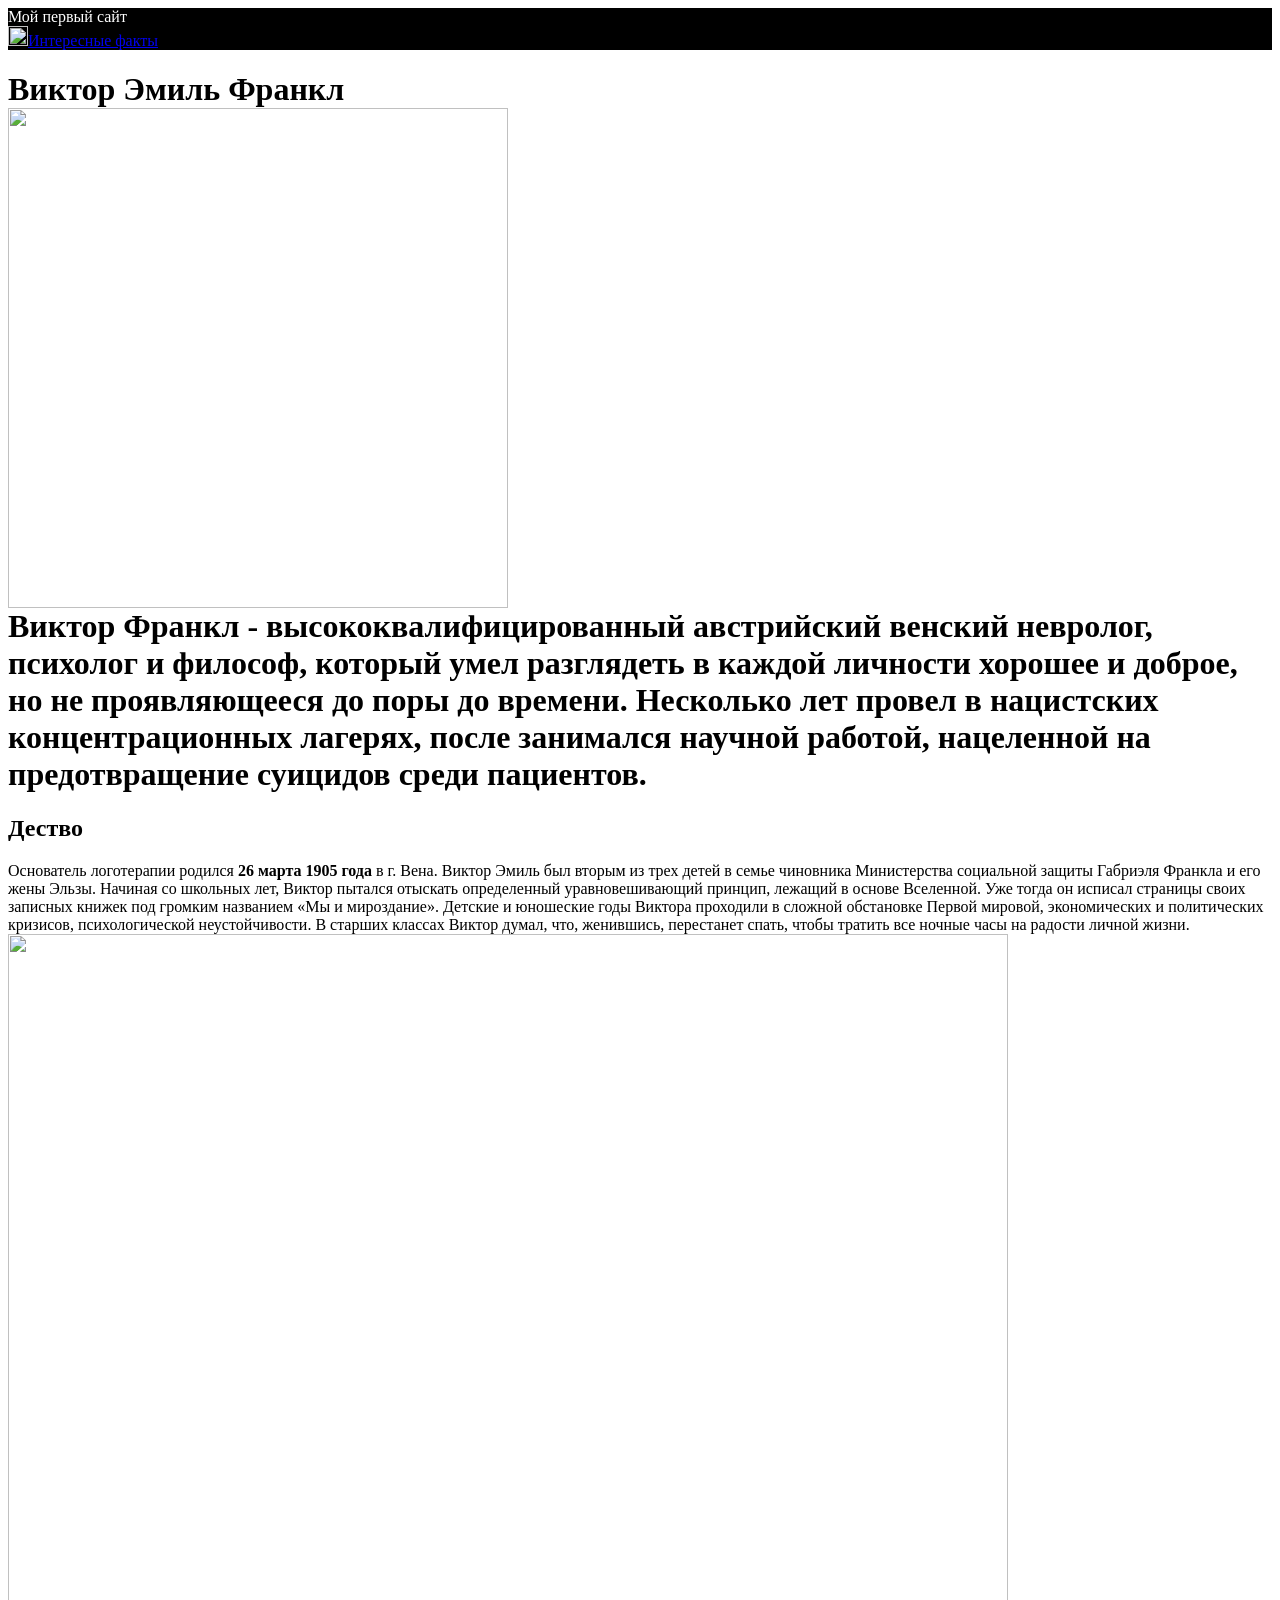
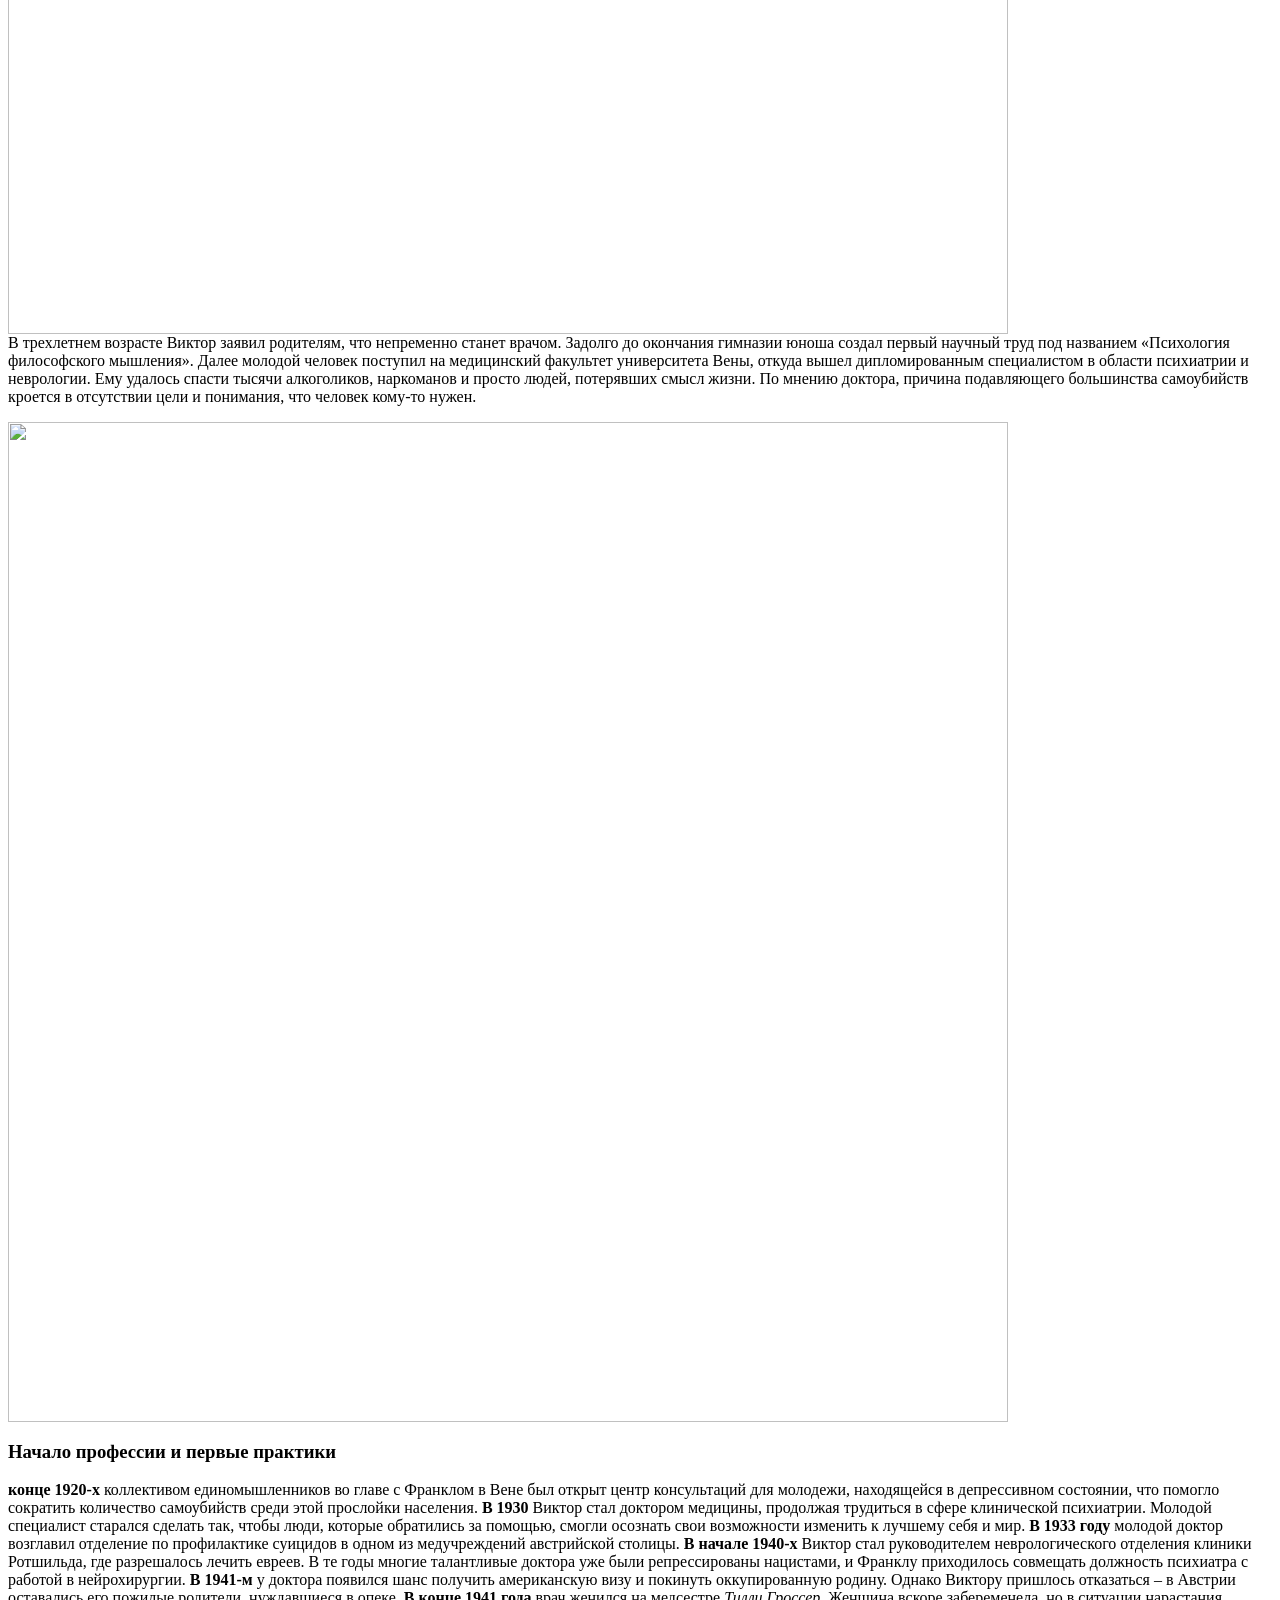
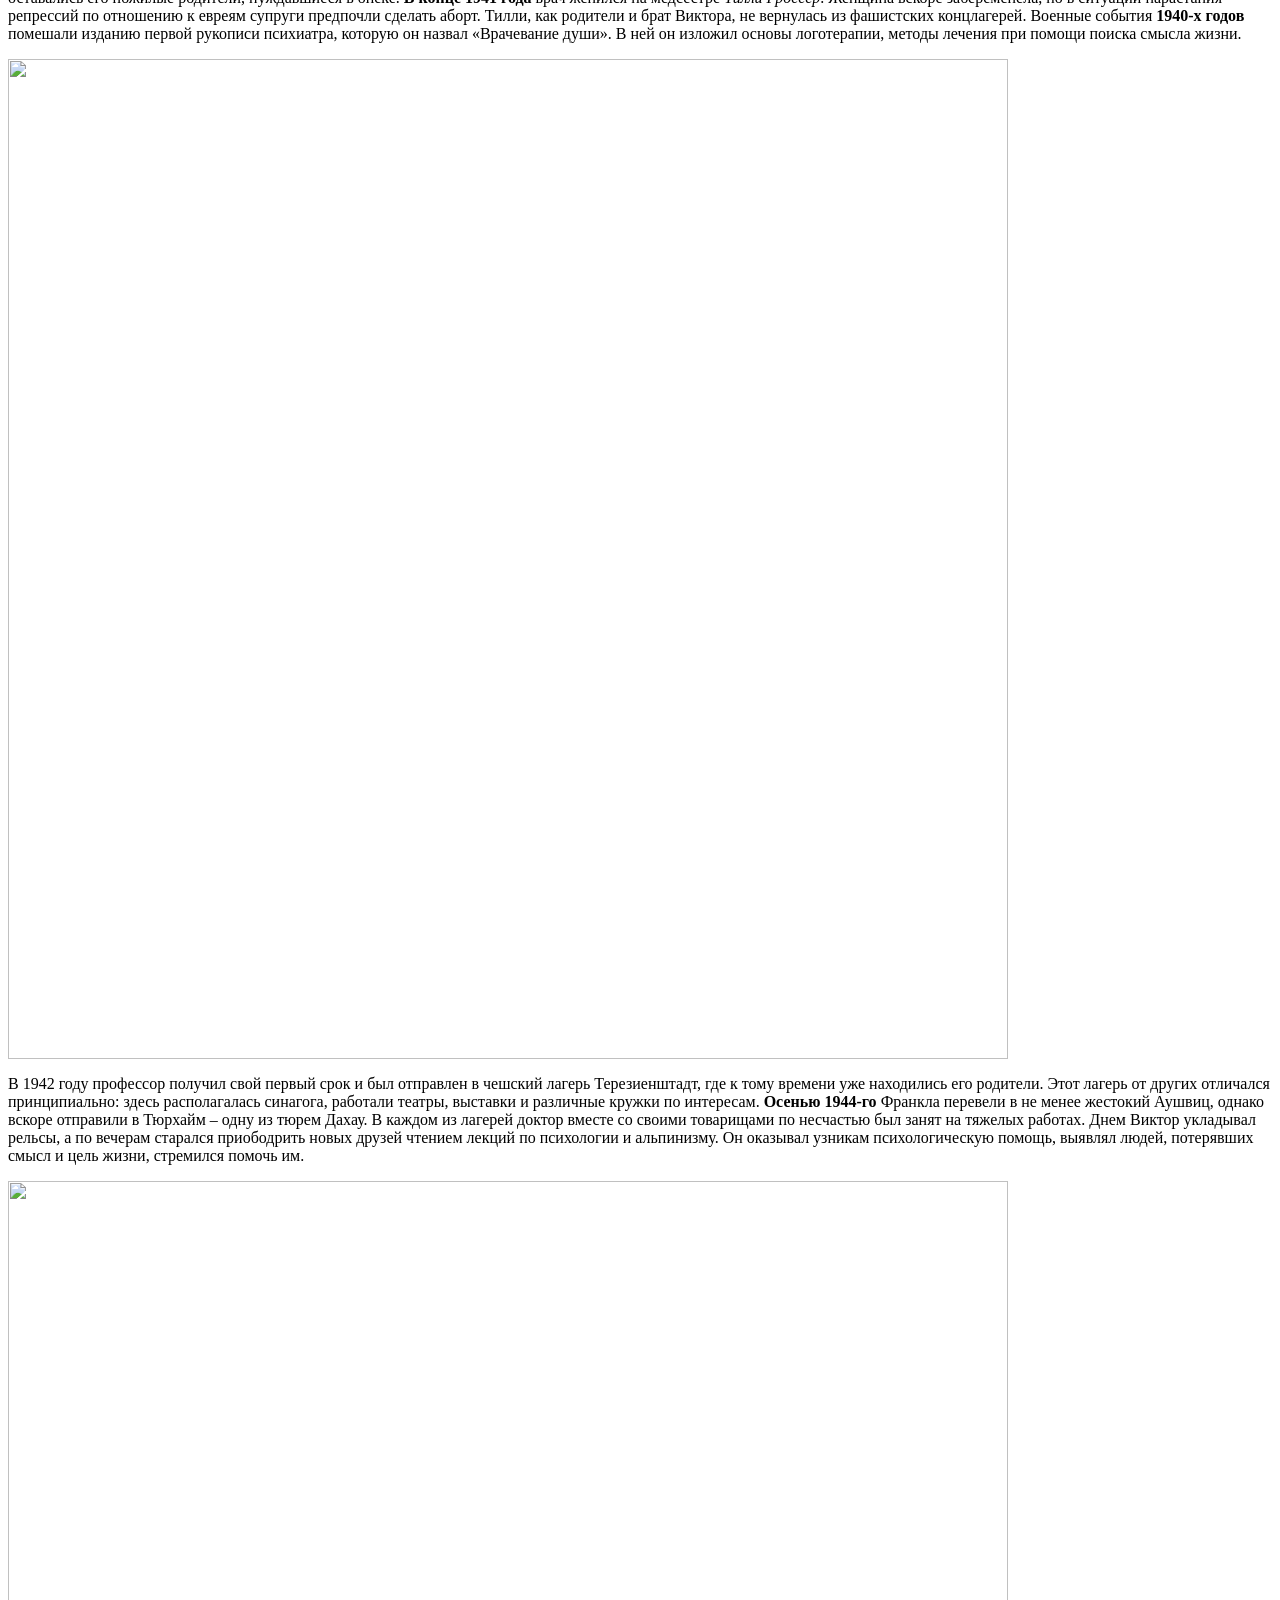
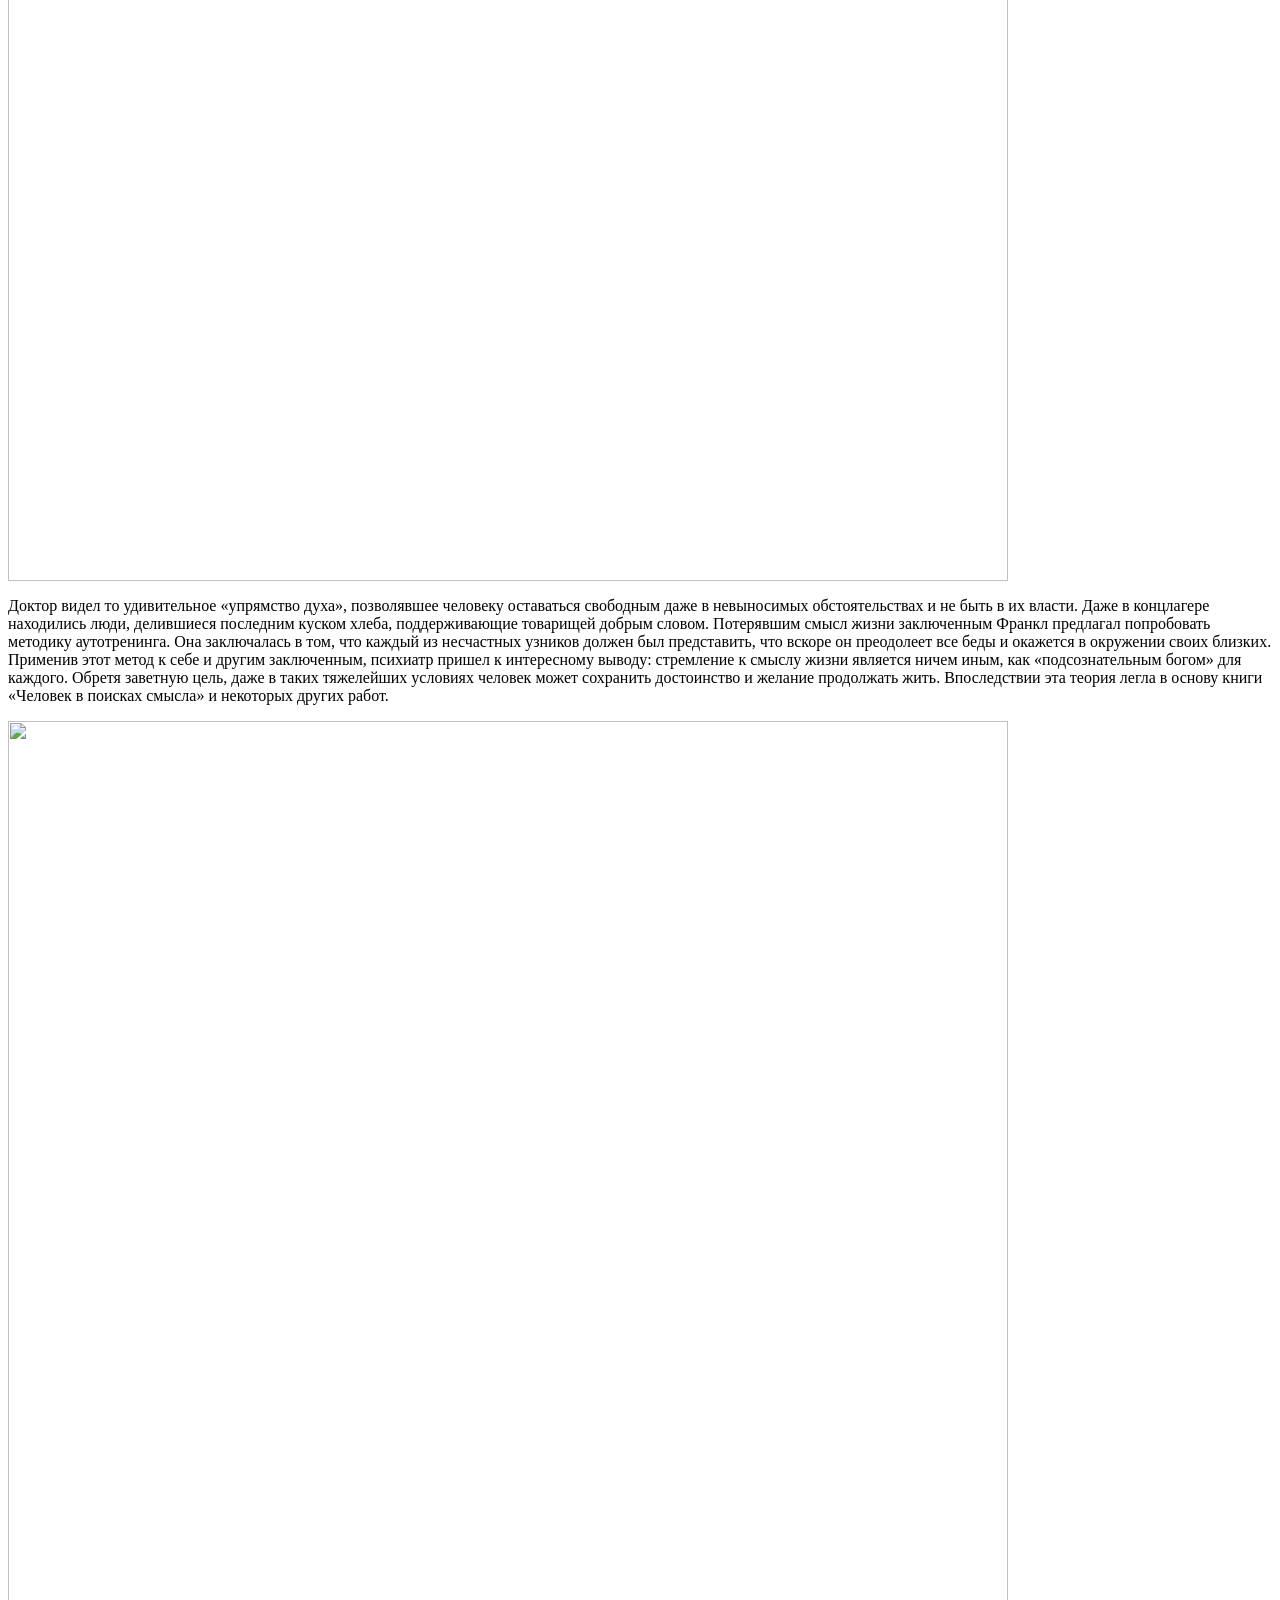
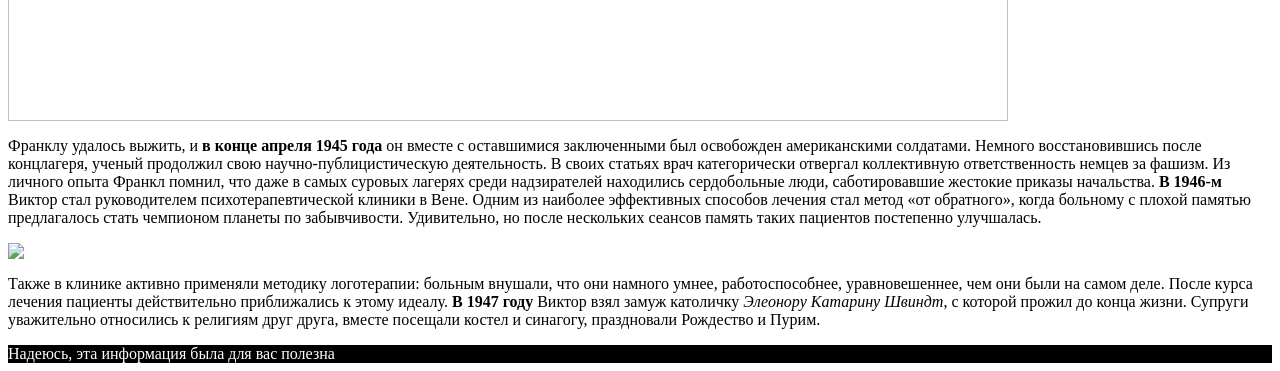
==== index.html @ cb560246 "Update index.html" ====
<html>
  <title><img src="https://w7.pngwing.com/pngs/313/23/png-transparent-person-with-gogs-in-head-illustration-knowledge-base-knowledge-management-information-knowledge-miscellaneous-blue-expert.png"/>Биография Виктора Франкла. Полное содержание.</title>
  <body style="font-size: 18 px">
  <header style="font-size:14 px;background:black;color:white">Мой первый сайт<br/><img src="https://w7.pngwing.com/pngs/313/23/png-transparent-person-with-gogs-in-head-illustration-knowledge-base-knowledge-management-information-knowledge-miscellaneous-blue-expert.png"width=" 20 px"/><a href="https://biographe.ru/uchenie/viktor-frankl/?ysclid=l6j7wdyyk9654541265">Интересные факты</a></p></header>
  <main>
    <h1 style="font-size:50 px">Виктор Эмиль Франкл
    <br/><img src="https://avatars.mds.yandex.net/get-music-misc/2419084/track.59875841.kb26en7v.og/m1000x1000?webp=false"width="500px"/>
    <br style="font-size:32 px"/><b>Виктор Франкл</b> - высококвалифицированный австрийский венский невролог, психолог и философ, который умел разглядеть в каждой личности хорошее и доброе, но не проявляющееся до поры до времени. Несколько лет провел в нацистских концентрационных лагерях, после занимался научной работой, нацеленной на предотвращение суицидов среди пациентов.</h1>
    <p></p>
    <h2 style="font-size:24 px"> Дество</h2>
    <p>Основатель логотерапии родился <b>26 марта 1905 года</b> в г. Вена. Виктор Эмиль был вторым из трех детей в семье чиновника Министерства социальной защиты Габриэля Франкла и его жены Эльзы. Начиная со школьных лет, Виктор пытался отыскать определенный уравновешивающий принцип, лежащий в основе Вселенной. Уже тогда он исписал страницы своих записных книжек под громким названием «Мы и мироздание». Детские и юношеские годы Виктора проходили в сложной обстановке Первой мировой, экономических и политических кризисов, психологической неустойчивости. В старших классах Виктор думал, что, женившись, перестанет спать, чтобы тратить все ночные часы на радости личной жизни.
     <br/><img src="https://vera21.ru/wp-content/uploads/2020/03/csm_19500101_pd28328.hr_afb8fdbdbd.jpg"width="1000 px"/>
     <br/>В трехлетнем возрасте Виктор заявил родителям, что непременно станет врачом. Задолго до окончания гимназии юноша создал первый научный труд под названием «Психология философского мышления». Далее молодой человек поступил на медицинский факультет университета Вены, откуда вышел дипломированным специалистом в области психиатрии и неврологии. Ему удалось спасти тысячи алкоголиков, наркоманов и просто людей, потерявших смысл жизни. По мнению доктора, причина подавляющего большинства самоубийств кроется в отсутствии цели и понимания, что человек кому-то нужен.</p> 
    <p><img src="https://kratkoebio.ru/wp-content/uploads/2021/10/young1.jpg"width="1000 px"/></p>
    <h3 style="font-size:20 px">Начало профессии и первые практики</h3>
    <p><b>конце 1920-х</b> коллективом единомышленников во главе с Франклом в Вене был открыт центр консультаций для молодежи, находящейся в депрессивном состоянии, что помогло сократить количество самоубийств среди этой прослойки населения. <b>В 1930</b> Виктор стал доктором медицины, продолжая трудиться в сфере клинической психиатрии. Молодой специалист старался сделать так, чтобы люди, которые обратились за помощью, смогли осознать свои возможности изменить к лучшему себя и мир. <b>В 1933 году</b> молодой доктор возглавил отделение по профилактике суицидов в одном из медучреждений австрийской столицы. <b>В начале 1940-х</b> Виктор стал руководителем неврологического отделения клиники Ротшильда, где разрешалось лечить евреев. В те годы многие талантливые доктора уже были репрессированы нацистами, и Франклу приходилось совмещать должность психиатра с работой в нейрохирургии. <b>В 1941-м</b> у доктора появился шанс получить американскую визу и покинуть оккупированную родину. Однако Виктору пришлось отказаться – в Австрии оставались его пожилые родители, нуждавшиеся в опеке. <b>В конце 1941 года</b> врач женился на медсестре <i>Тилли Гроссер</i>. Женщина вскоре забеременела, но в ситуации нарастания репрессий по отношению к евреям супруги предпочли сделать аборт. Тилли, как родители и брат Виктора, не вернулась из фашистских концлагерей. Военные события <b>1940-х годов</b> помешали изданию первой рукописи психиатра, которую он назвал «Врачевание души». В ней он изложил основы логотерапии, методы лечения при помощи поиска смысла жизни.</p>
    <p><img src="https://1.bp.blogspot.com/-dtq5ak_xfPo/WTlXe78n40I/AAAAAAAAlks/C_eVs6iWyeUrxZ2p2xacATqb_rR__hCwgCEw/s1600/6.jpg"width="1000px"/></p>
    <p>В 1942 году профессор получил свой первый срок и был отправлен в чешский лагерь Терезиенштадт, где к тому времени уже находились его родители. Этот лагерь от других отличался принципиально: здесь располагалась синагога, работали театры, выставки и различные кружки по интересам. <b>Осенью 1944-го</b> Франкла перевели в не менее жестокий Аушвиц, однако вскоре отправили в Тюрхайм – одну из тюрем Дахау. В каждом из лагерей доктор вместе со своими товарищами по несчастью был занят на тяжелых работах. Днем Виктор укладывал рельсы, а по вечерам старался приободрить новых друзей чтением лекций по психологии и альпинизму. Он оказывал узникам психологическую помощь, выявлял людей, потерявших смысл и цель жизни, стремился помочь им. </p>
    <p><img src="https://cdn.prod.www.spiegel.de/images/50cf9d86-0001-0004-0000-000001386894_w1528_r1.4785608674223756_fpx44.6_fpy49.98.jpg"width="1000 px"/></p>
    <p>Доктор видел то удивительное «упрямство духа», позволявшее человеку оставаться свободным даже в невыносимых обстоятельствах и не быть в их власти. Даже в концлагере находились люди, делившиеся последним куском хлеба, поддерживающие товарищей добрым словом. Потерявшим смысл жизни заключенным Франкл предлагал попробовать методику аутотренинга. Она заключалась в том, что каждый из несчастных узников должен был представить, что вскоре он преодолеет все беды и окажется в окружении своих близких. Применив этот метод к себе и другим заключенным, психиатр пришел к интересному выводу: стремление к смыслу жизни является ничем иным, как «подсознательным богом» для каждого. Обретя заветную цель, даже в таких тяжелейших условиях человек может сохранить достоинство и желание продолжать жить. Впоследствии эта теория легла в основу книги «Человек в поисках смысла» и некоторых других работ. </p>
    <p><img src="https://avatars.mds.yandex.net/i?id=38c36002abc5ef10ea6af2503998e9a3-5167594-images-thumbs&n=13"width="1000 px"/></p>
    <p>Франклу удалось выжить, и <b>в конце апреля 1945 года</b> он вместе с оставшимися заключенными был освобожден американскими солдатами. Немного восстановившись после концлагеря, ученый продолжил свою научно-публицистическую деятельность. В своих статьях врач категорически отвергал коллективную ответственность немцев за фашизм. Из личного опыта Франкл помнил, что даже в самых суровых лагерях среди надзирателей находились сердобольные люди, саботировавшие жестокие приказы начальства. <b>В 1946-м</b> Виктор стал руководителем психотерапевтической клиники в Вене. Одним из наиболее эффективных способов лечения стал метод «от обратного», когда больному с плохой памятью предлагалось стать чемпионом планеты по забывчивости. Удивительно, но после нескольких сеансов память таких пациентов постепенно улучшалась. </p>
    <p><img src="http://n1s1.hsmedia.ru/de/7d/7b/de7d7b8c92f1b2fc1b0cadfc3ffea39e/680x470_0xc0a8392b_16020892341462571752.jpeg"/></p>
    <p>Также в клинике активно применяли методику логотерапии: больным внушали, что они намного умнее, работоспособнее, уравновешеннее, чем они были на самом деле. После курса лечения пациенты действительно приближались к этому идеалу. <b>В 1947 году</b> Виктор взял замуж католичку <i>Элеонору Катарину Швиндт</i>, с которой прожил до конца жизни. Супруги уважительно относились к религиям друг друга, вместе посещали костел и синагогу, праздновали Рождество и Пурим. 
  </main>
  <footer style="background:black;color:white">Надеюсь, эта информация была для вас полезна</footer>
  </body>
</html>
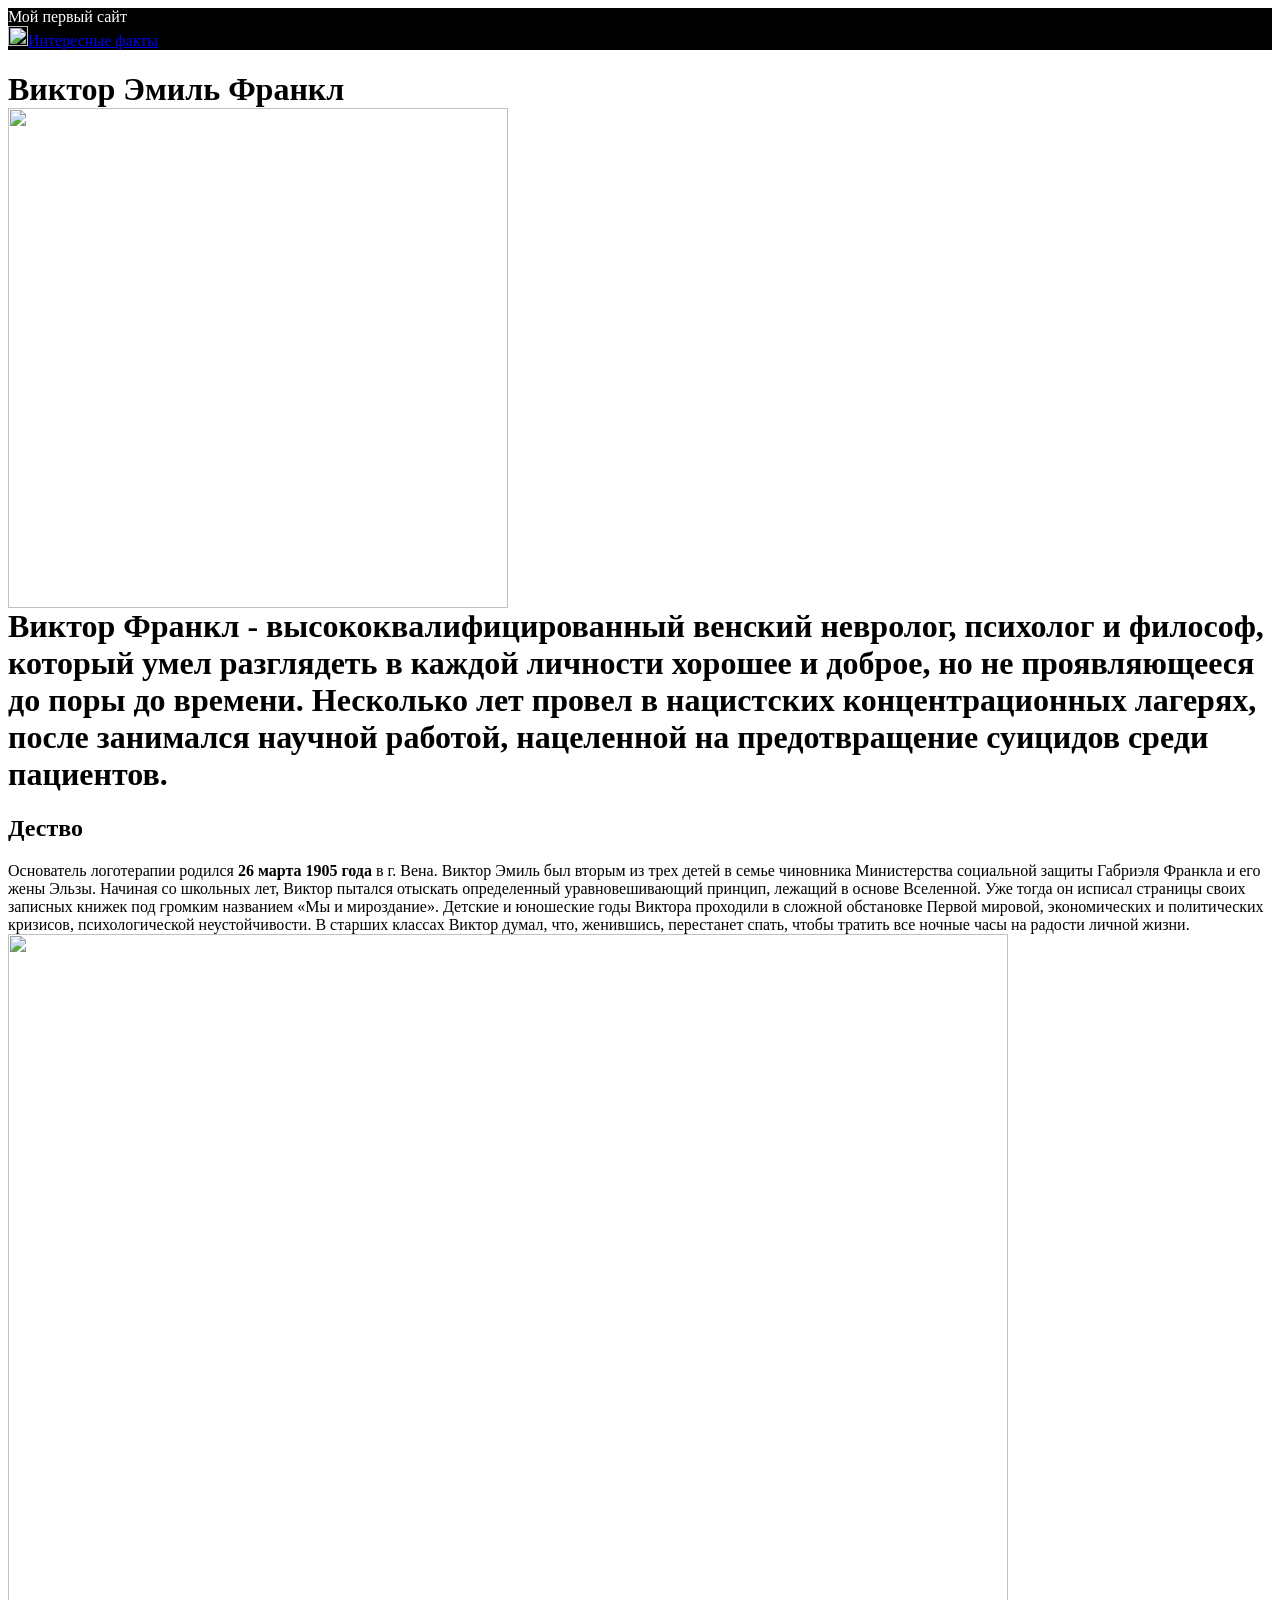
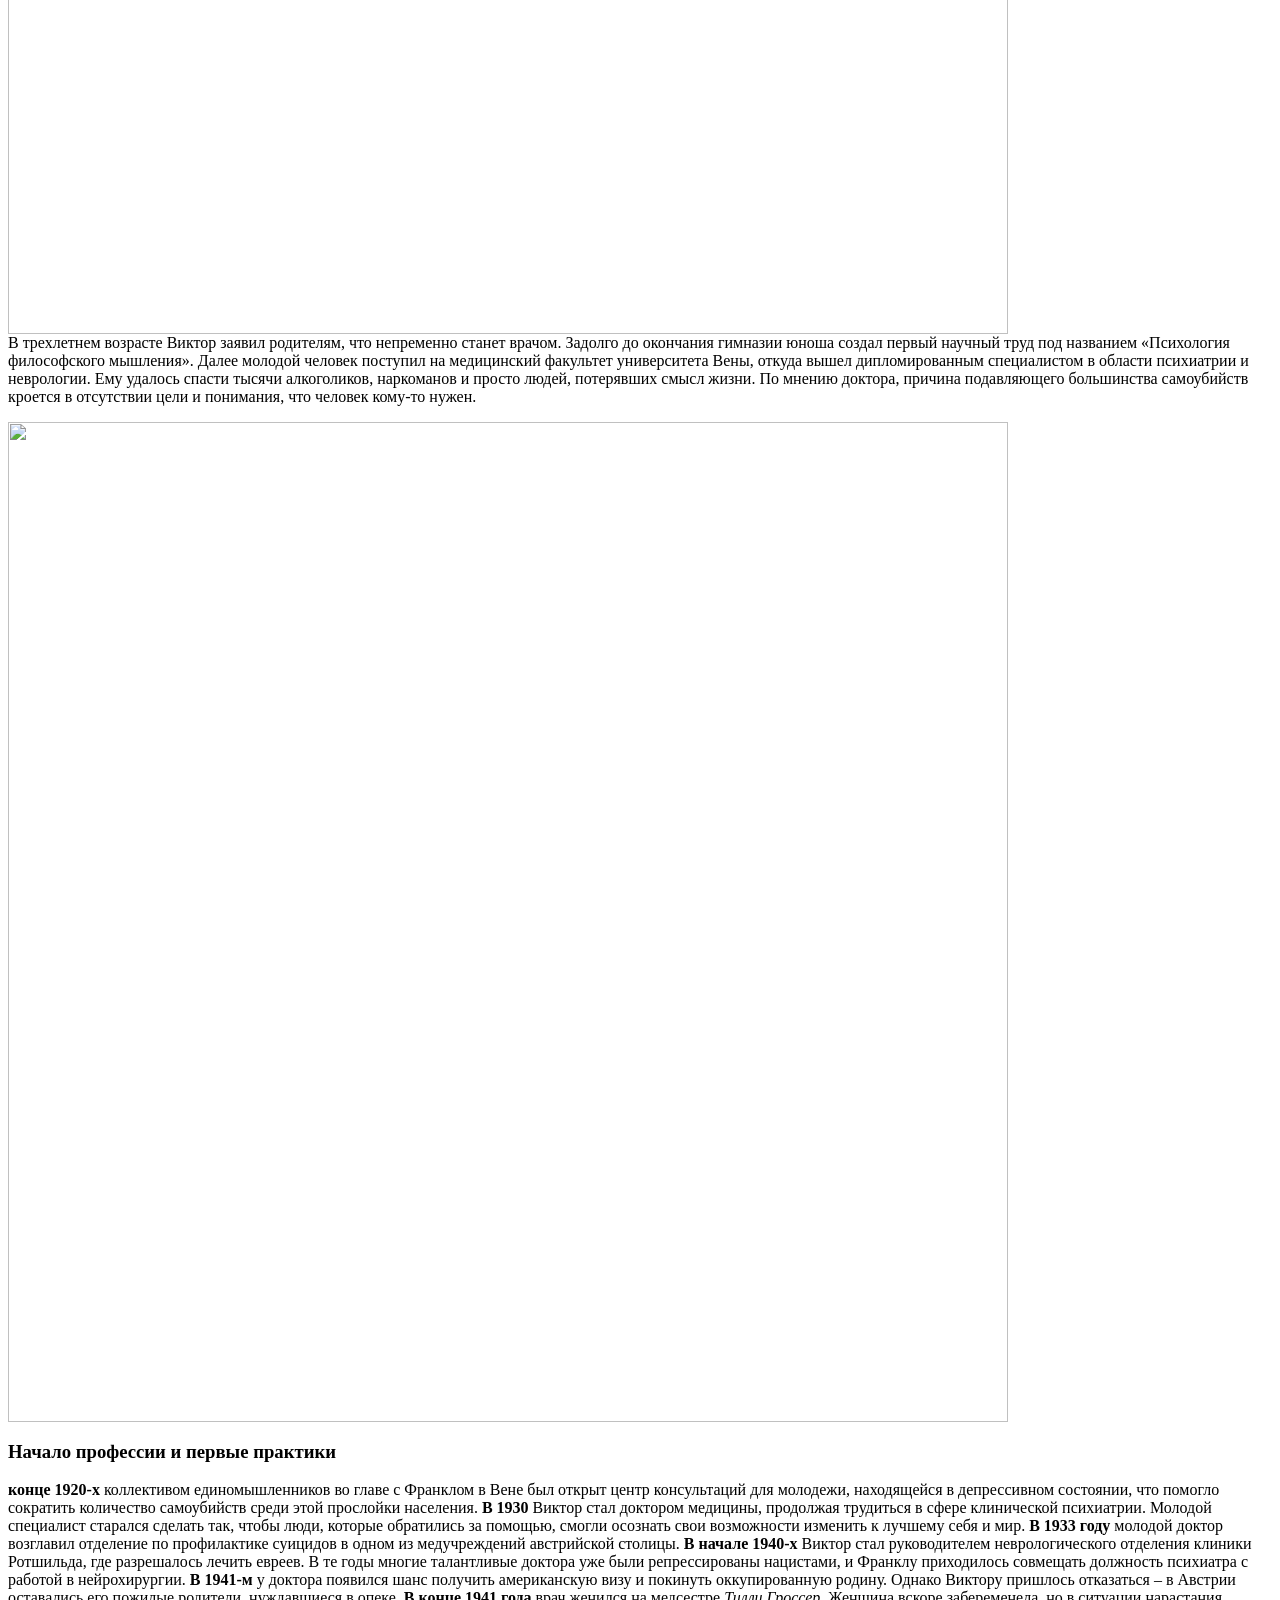
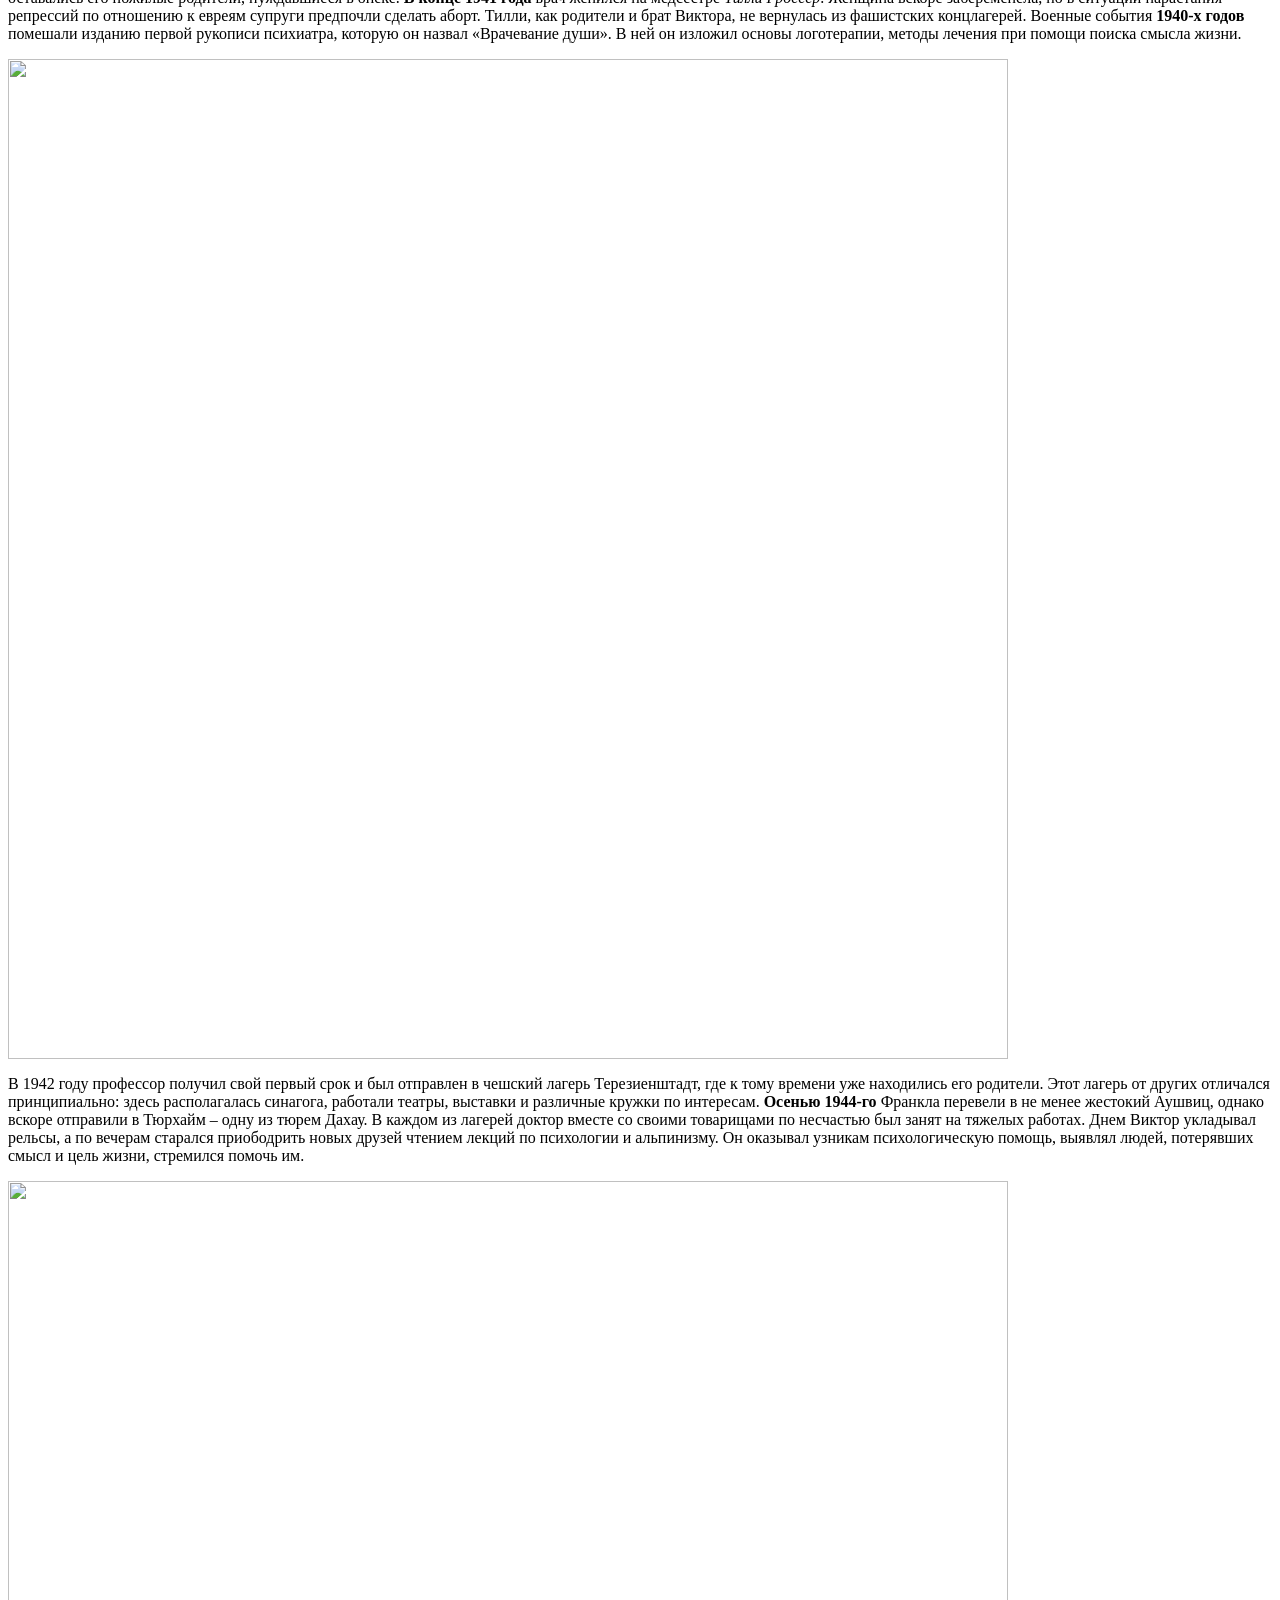
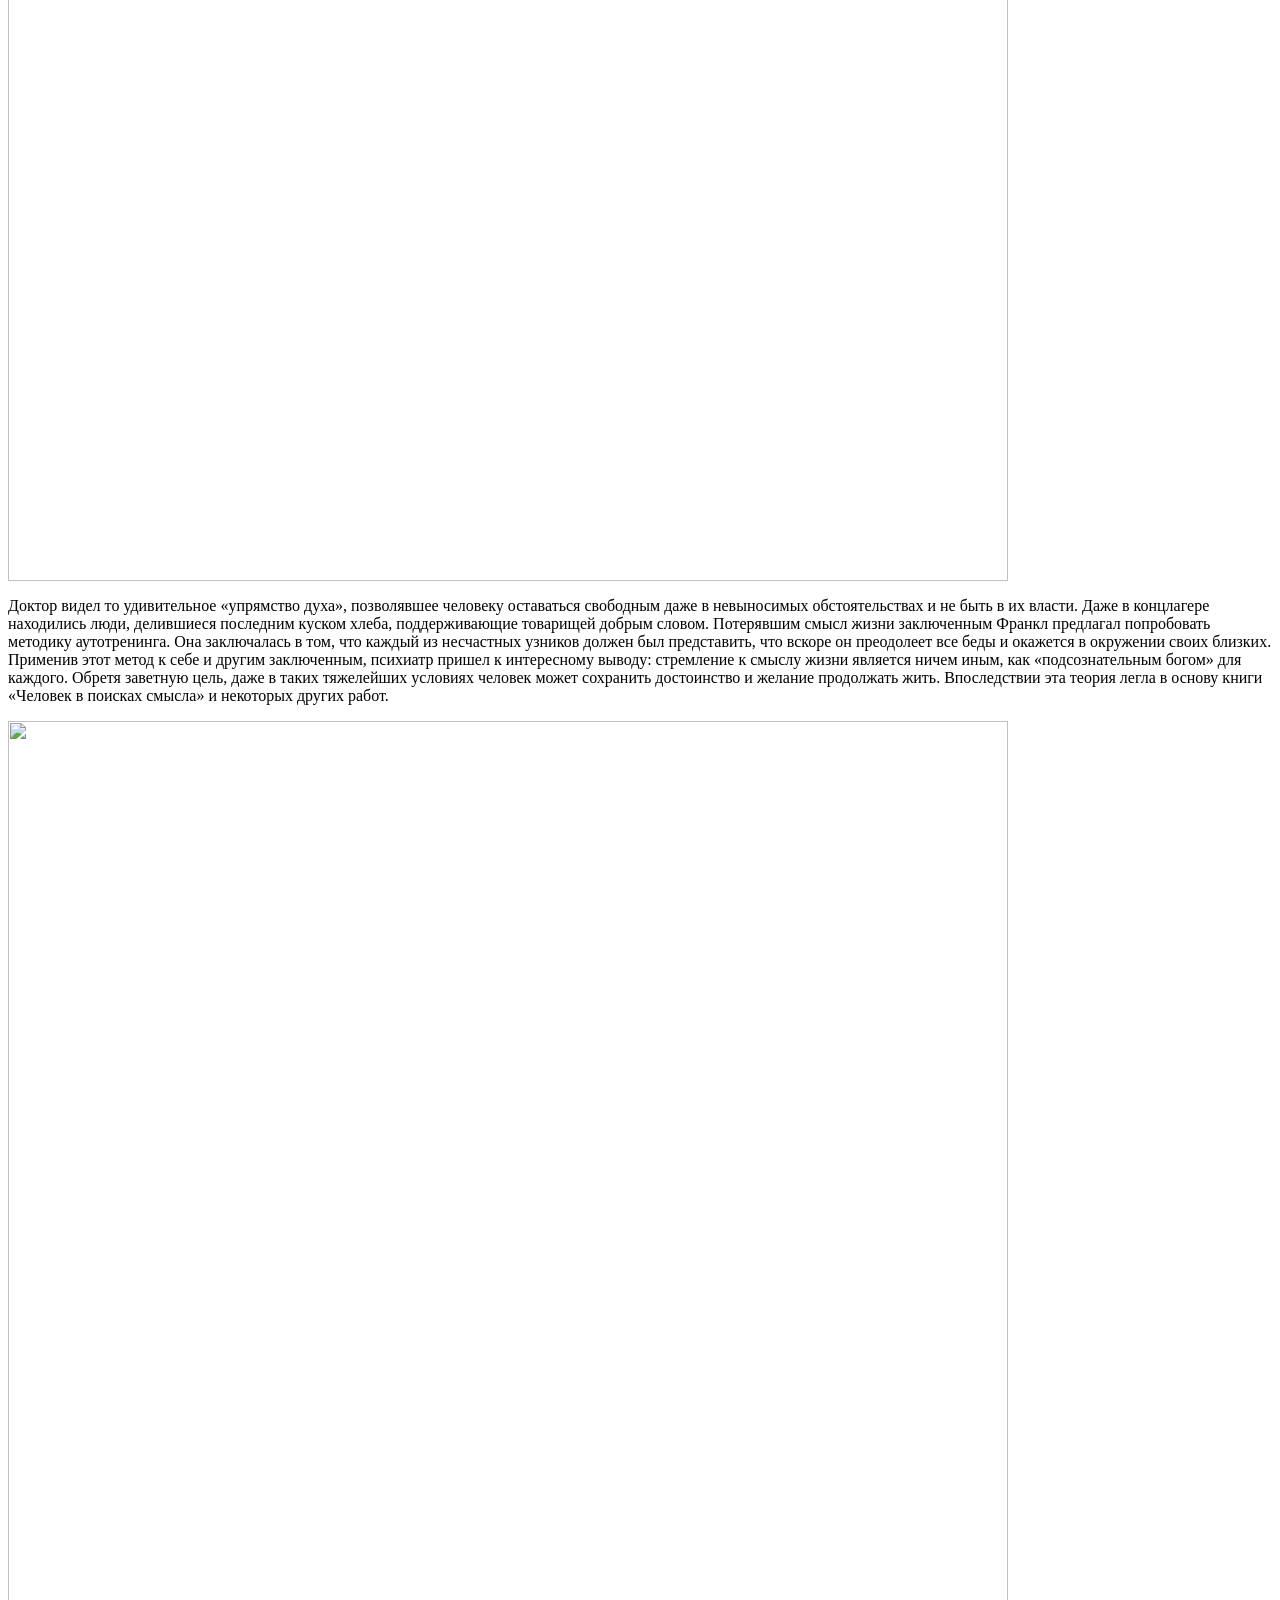
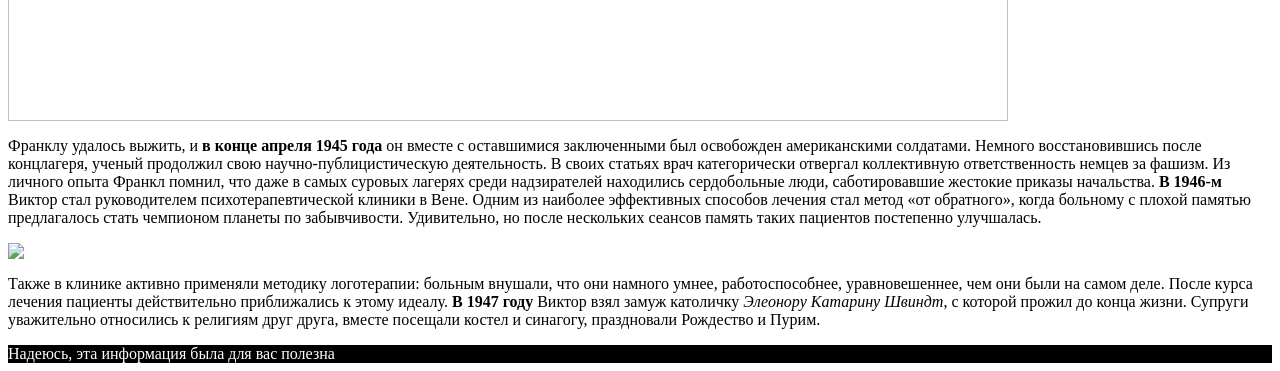
==== commit 8f424a66: "Update index.html" ====
--- a/index.html
+++ b/index.html
@@ -1,18 +1,18 @@
 <html>
   <title><img src="https://w7.pngwing.com/pngs/313/23/png-transparent-person-with-gogs-in-head-illustration-knowledge-base-knowledge-management-information-knowledge-miscellaneous-blue-expert.png"/>Биография Виктора Франкла. Полное содержание.</title>
   <body style="font-size: 18 px">
-  <header style="font-size:14 px;background:black;color:white">Мой первый сайт<br/><img src="https://w7.pngwing.com/pngs/313/23/png-transparent-person-with-gogs-in-head-illustration-knowledge-base-knowledge-management-information-knowledge-miscellaneous-blue-expert.png"width=" 20 px"/><a href="https://biographe.ru/uchenie/viktor-frankl/?ysclid=l6j7wdyyk9654541265">Интересные факты</a></p></header>
+  <header style="font-size: 14 px;background:black;color:white">Мой первый сайт<br/><img src="https://w7.pngwing.com/pngs/313/23/png-transparent-person-with-gogs-in-head-illustration-knowledge-base-knowledge-management-information-knowledge-miscellaneous-blue-expert.png"width=" 20 px"/><a href="https://biographe.ru/uchenie/viktor-frankl/?ysclid=l6j7wdyyk9654541265">Интересные факты</a></p></header>
   <main>
-    <h1 style="font-size:50 px">Виктор Эмиль Франкл
+    <h1 style="font-size: 50 px">Виктор Эмиль Франкл
     <br/><img src="https://avatars.mds.yandex.net/get-music-misc/2419084/track.59875841.kb26en7v.og/m1000x1000?webp=false"width="500px"/>
-    <br style="font-size:32 px"/><b>Виктор Франкл</b> - высококвалифицированный австрийский венский невролог, психолог и философ, который умел разглядеть в каждой личности хорошее и доброе, но не проявляющееся до поры до времени. Несколько лет провел в нацистских концентрационных лагерях, после занимался научной работой, нацеленной на предотвращение суицидов среди пациентов.</h1>
+    <br style="font-size: 32 px"/><b>Виктор Франкл</b> - высококвалифицированный венский невролог, психолог и философ, который умел разглядеть в каждой личности хорошее и доброе, но не проявляющееся до поры до времени. Несколько лет провел в нацистских концентрационных лагерях, после занимался научной работой, нацеленной на предотвращение суицидов среди пациентов.</h1>
     <p></p>
-    <h2 style="font-size:24 px"> Дество</h2>
+    <h2 style="font-size: 24 px"> Дество</h2>
     <p>Основатель логотерапии родился <b>26 марта 1905 года</b> в г. Вена. Виктор Эмиль был вторым из трех детей в семье чиновника Министерства социальной защиты Габриэля Франкла и его жены Эльзы. Начиная со школьных лет, Виктор пытался отыскать определенный уравновешивающий принцип, лежащий в основе Вселенной. Уже тогда он исписал страницы своих записных книжек под громким названием «Мы и мироздание». Детские и юношеские годы Виктора проходили в сложной обстановке Первой мировой, экономических и политических кризисов, психологической неустойчивости. В старших классах Виктор думал, что, женившись, перестанет спать, чтобы тратить все ночные часы на радости личной жизни.
      <br/><img src="https://vera21.ru/wp-content/uploads/2020/03/csm_19500101_pd28328.hr_afb8fdbdbd.jpg"width="1000 px"/>
      <br/>В трехлетнем возрасте Виктор заявил родителям, что непременно станет врачом. Задолго до окончания гимназии юноша создал первый научный труд под названием «Психология философского мышления». Далее молодой человек поступил на медицинский факультет университета Вены, откуда вышел дипломированным специалистом в области психиатрии и неврологии. Ему удалось спасти тысячи алкоголиков, наркоманов и просто людей, потерявших смысл жизни. По мнению доктора, причина подавляющего большинства самоубийств кроется в отсутствии цели и понимания, что человек кому-то нужен.</p> 
     <p><img src="https://kratkoebio.ru/wp-content/uploads/2021/10/young1.jpg"width="1000 px"/></p>
-    <h3 style="font-size:20 px">Начало профессии и первые практики</h3>
+    <h3 style="font-size: 20 px">Начало профессии и первые практики</h3>
     <p><b>конце 1920-х</b> коллективом единомышленников во главе с Франклом в Вене был открыт центр консультаций для молодежи, находящейся в депрессивном состоянии, что помогло сократить количество самоубийств среди этой прослойки населения. <b>В 1930</b> Виктор стал доктором медицины, продолжая трудиться в сфере клинической психиатрии. Молодой специалист старался сделать так, чтобы люди, которые обратились за помощью, смогли осознать свои возможности изменить к лучшему себя и мир. <b>В 1933 году</b> молодой доктор возглавил отделение по профилактике суицидов в одном из медучреждений австрийской столицы. <b>В начале 1940-х</b> Виктор стал руководителем неврологического отделения клиники Ротшильда, где разрешалось лечить евреев. В те годы многие талантливые доктора уже были репрессированы нацистами, и Франклу приходилось совмещать должность психиатра с работой в нейрохирургии. <b>В 1941-м</b> у доктора появился шанс получить американскую визу и покинуть оккупированную родину. Однако Виктору пришлось отказаться – в Австрии оставались его пожилые родители, нуждавшиеся в опеке. <b>В конце 1941 года</b> врач женился на медсестре <i>Тилли Гроссер</i>. Женщина вскоре забеременела, но в ситуации нарастания репрессий по отношению к евреям супруги предпочли сделать аборт. Тилли, как родители и брат Виктора, не вернулась из фашистских концлагерей. Военные события <b>1940-х годов</b> помешали изданию первой рукописи психиатра, которую он назвал «Врачевание души». В ней он изложил основы логотерапии, методы лечения при помощи поиска смысла жизни.</p>
     <p><img src="https://1.bp.blogspot.com/-dtq5ak_xfPo/WTlXe78n40I/AAAAAAAAlks/C_eVs6iWyeUrxZ2p2xacATqb_rR__hCwgCEw/s1600/6.jpg"width="1000px"/></p>
     <p>В 1942 году профессор получил свой первый срок и был отправлен в чешский лагерь Терезиенштадт, где к тому времени уже находились его родители. Этот лагерь от других отличался принципиально: здесь располагалась синагога, работали театры, выставки и различные кружки по интересам. <b>Осенью 1944-го</b> Франкла перевели в не менее жестокий Аушвиц, однако вскоре отправили в Тюрхайм – одну из тюрем Дахау. В каждом из лагерей доктор вместе со своими товарищами по несчастью был занят на тяжелых работах. Днем Виктор укладывал рельсы, а по вечерам старался приободрить новых друзей чтением лекций по психологии и альпинизму. Он оказывал узникам психологическую помощь, выявлял людей, потерявших смысл и цель жизни, стремился помочь им. </p>
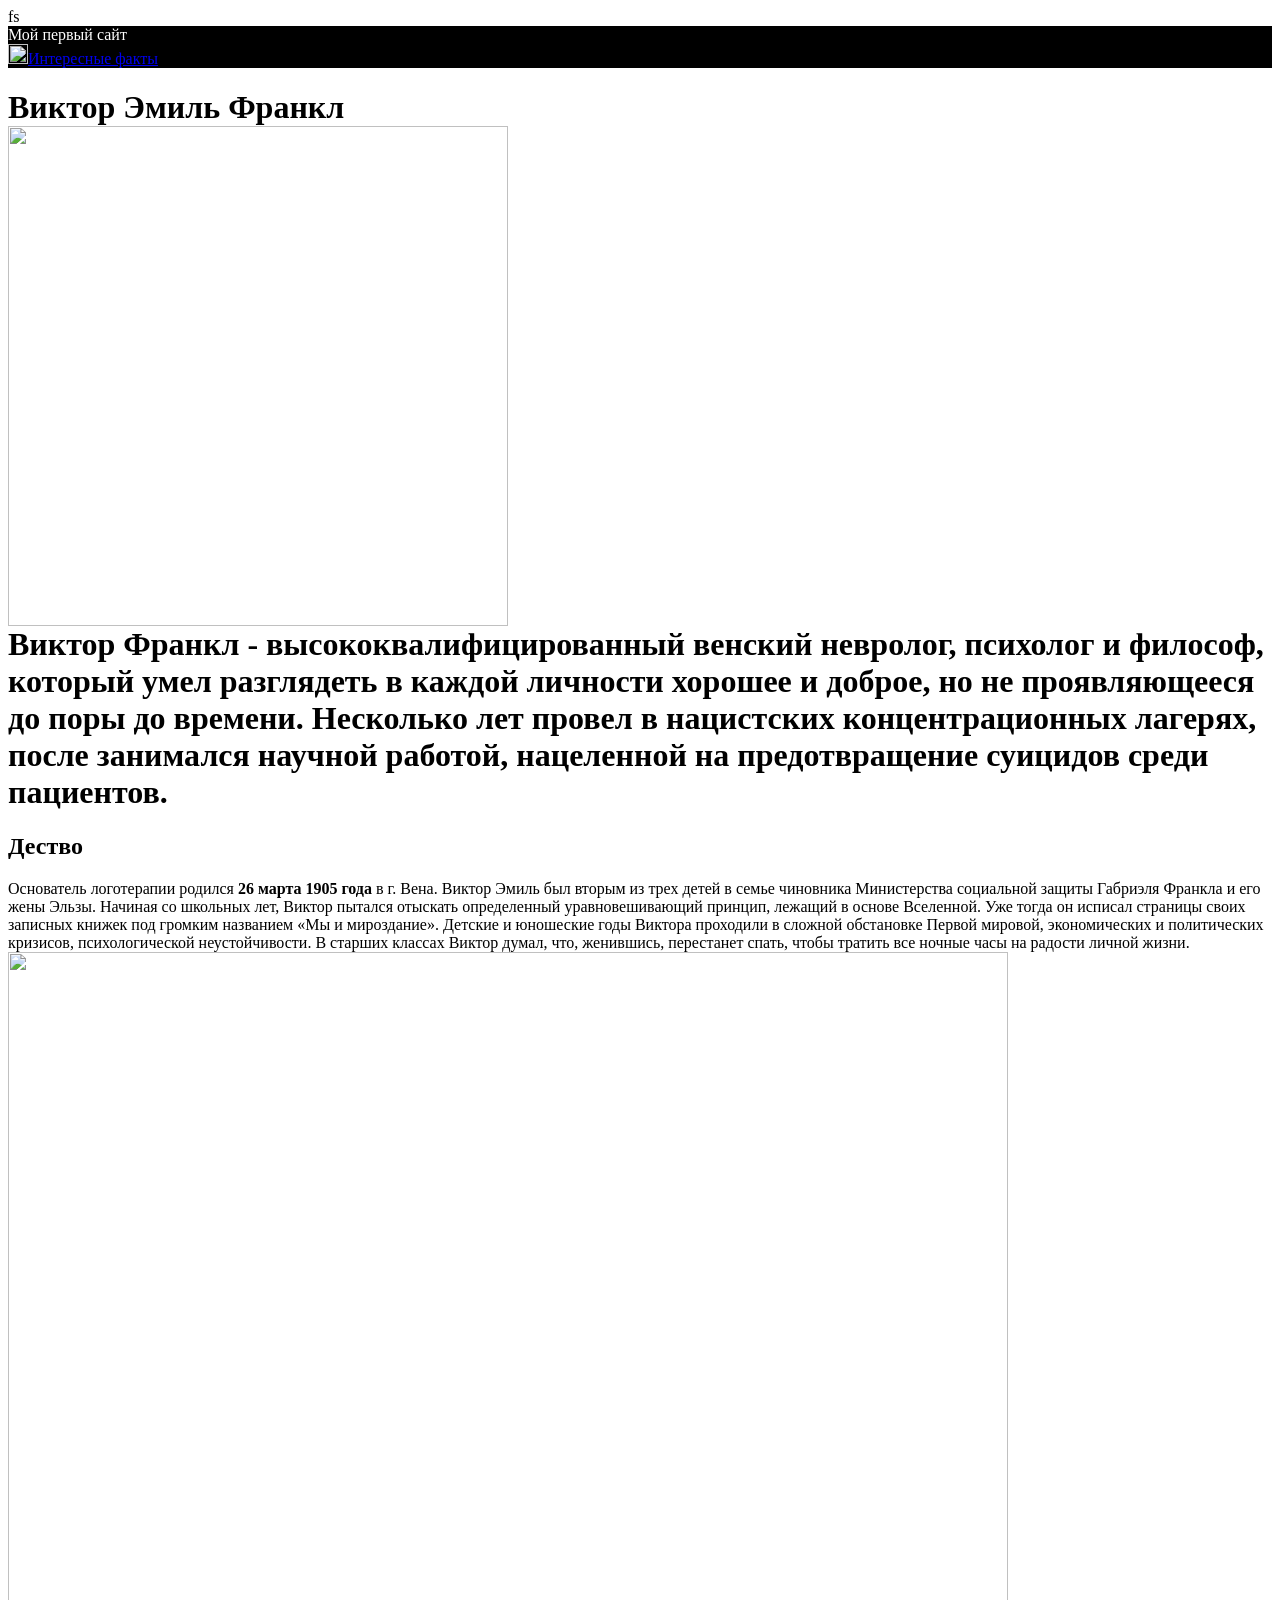
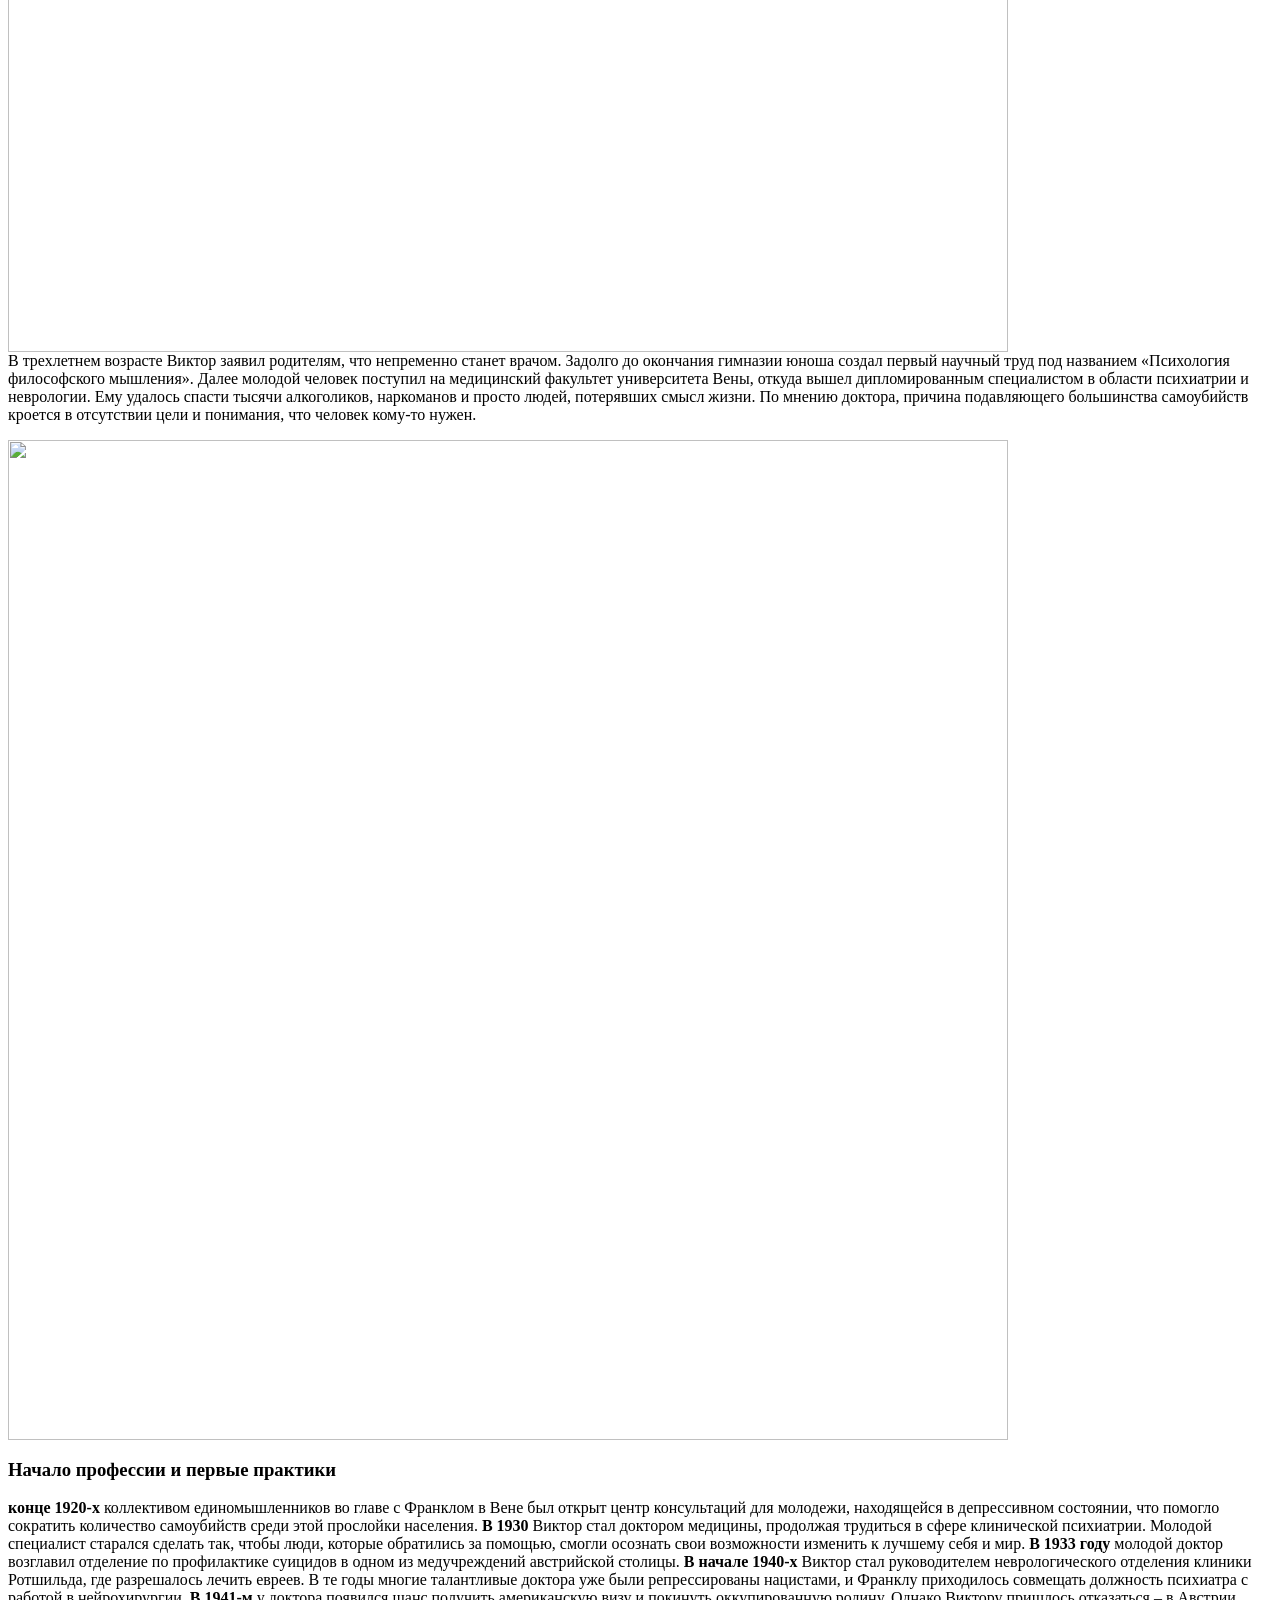
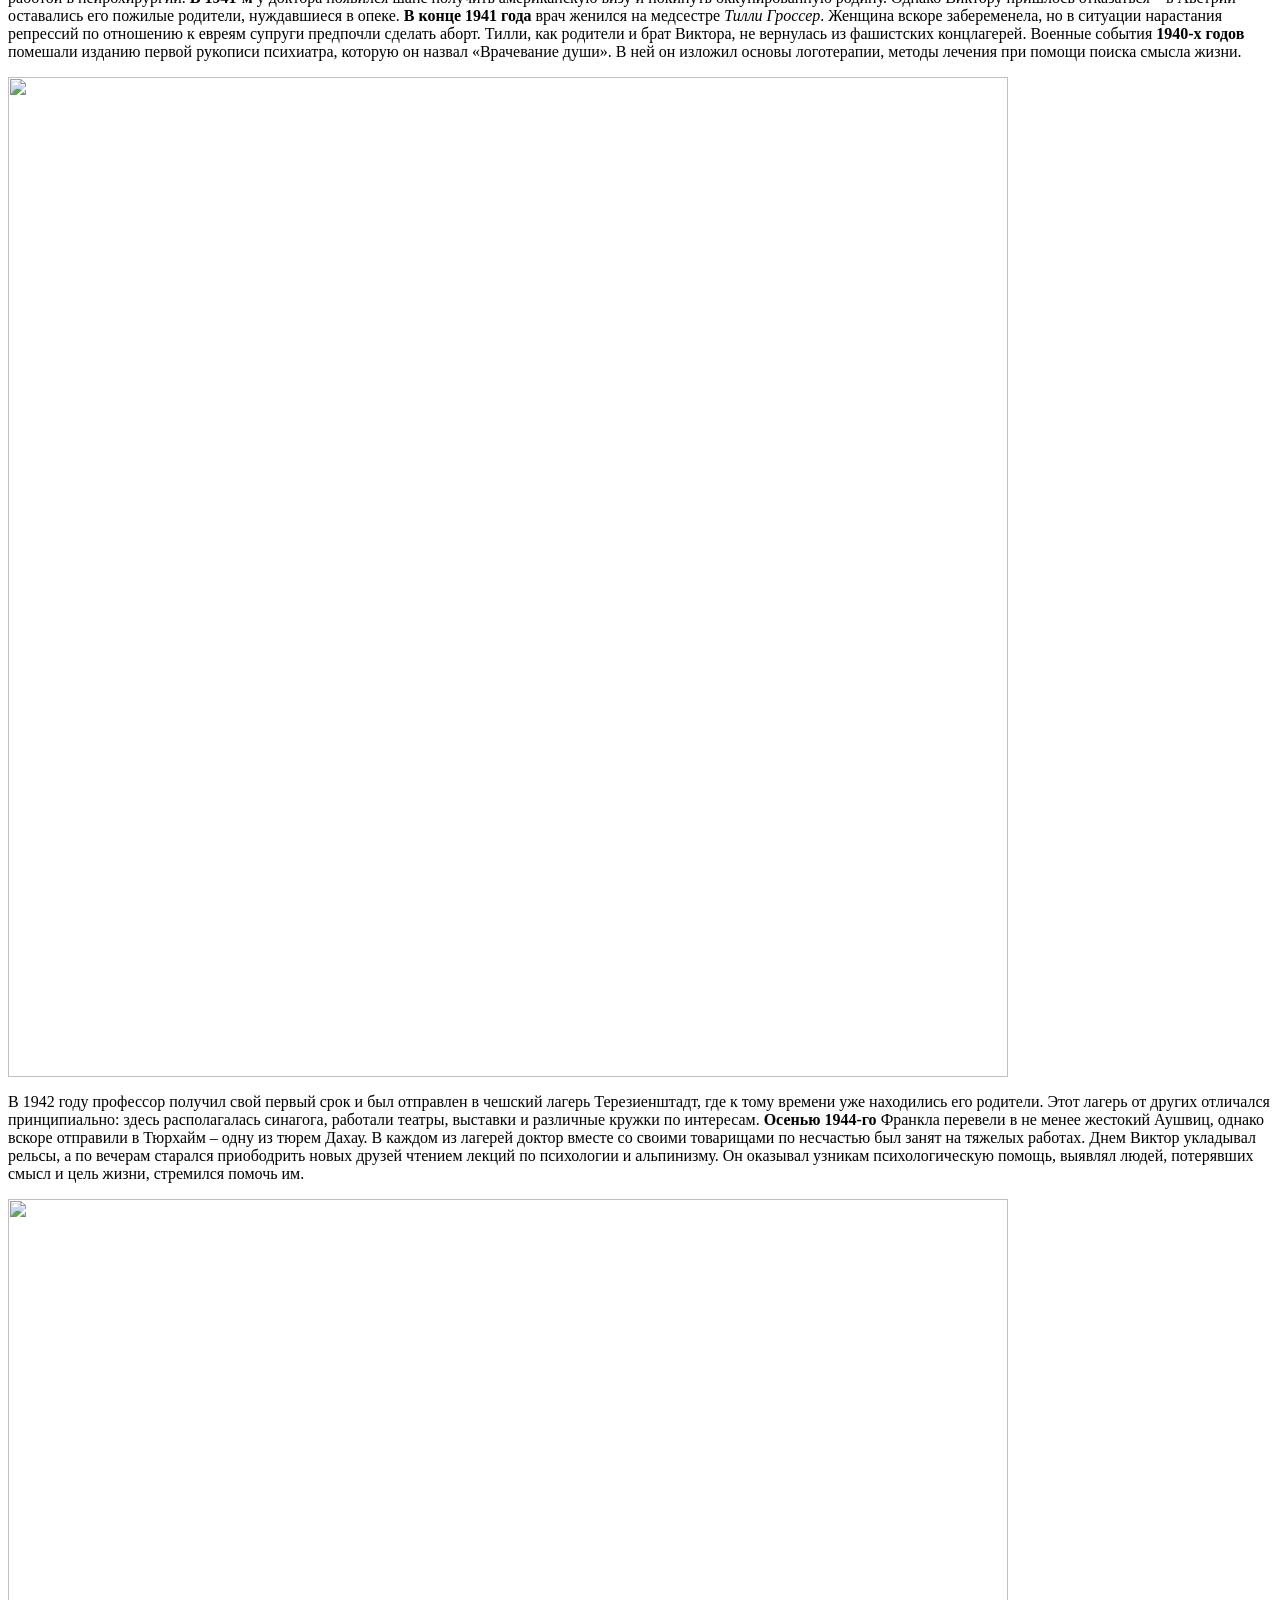
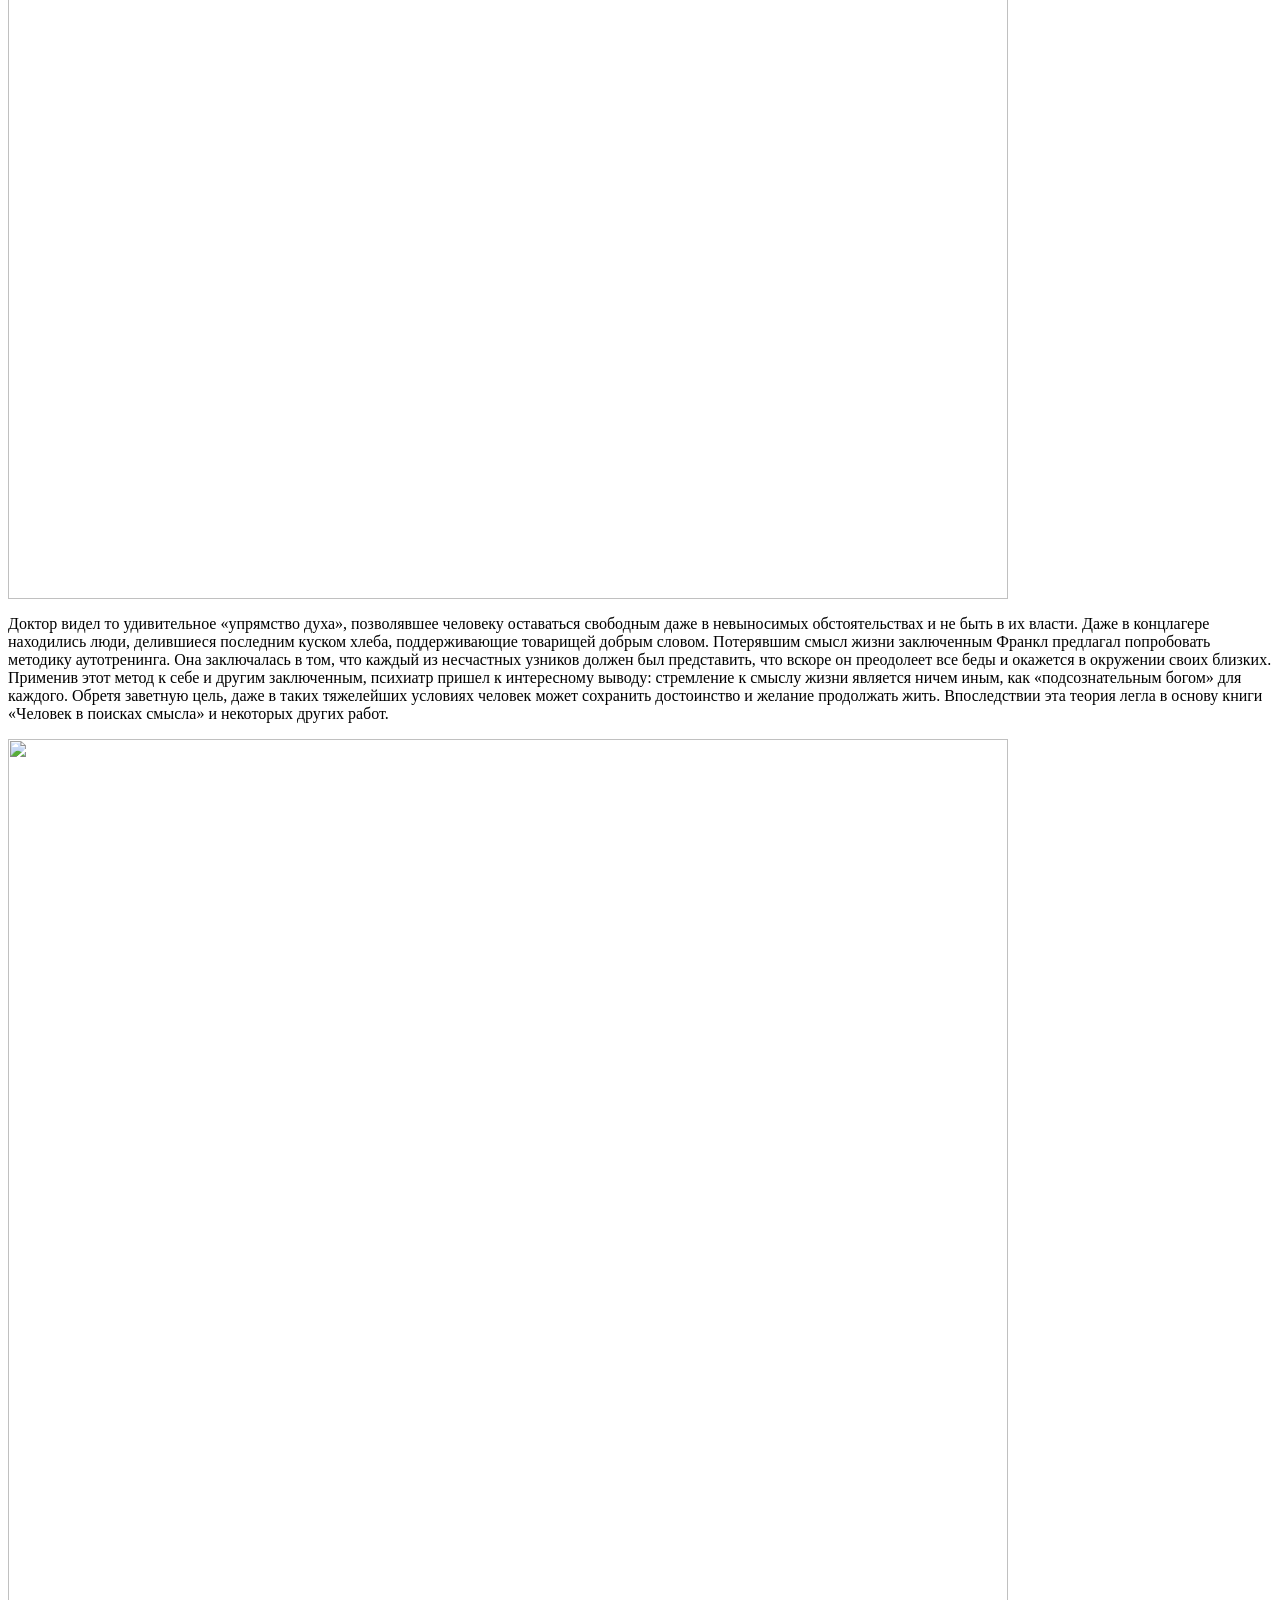
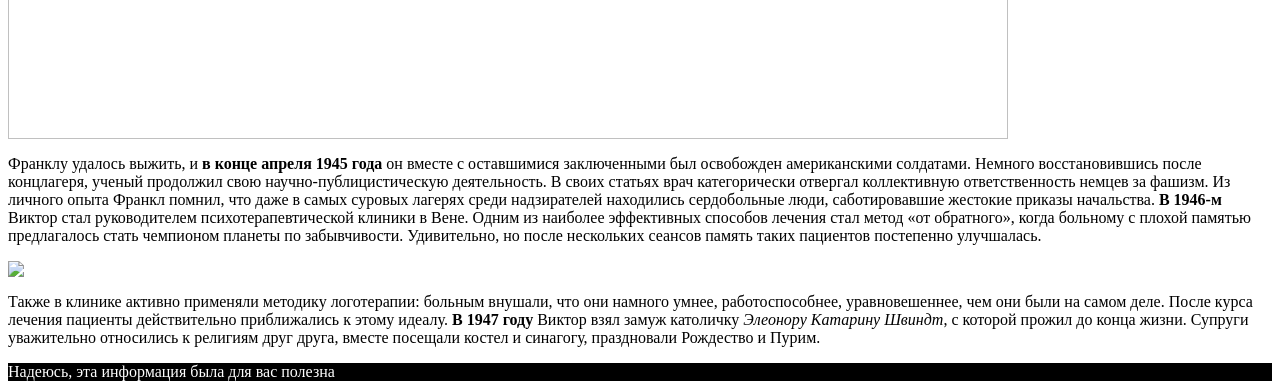
==== commit 5dfac0fa: "Update index.html" ====
--- a/index.html
+++ b/index.html
@@ -1,6 +1,9 @@
 <html>
-  <title><img src="https://w7.pngwing.com/pngs/313/23/png-transparent-person-with-gogs-in-head-illustration-knowledge-base-knowledge-management-information-knowledge-miscellaneous-blue-expert.png"/>Биография Виктора Франкла. Полное содержание.</title>
-  <body style="font-size: 18 px">
+  <head>
+      <title><img src="https://w7.pngwing.com/pngs/313/23/png-transparent-person-with-gogs-in-head-illustration-knowledge-base-knowledge-management-information-knowledge-miscellaneous-blue-expert.png"/>Биография Виктора Франкла. Полное содержание.</title>fs
+      <link rel="stylesheet" href="style.css"/>
+  </head>
+  <body>
   <header style="font-size: 14 px;background:black;color:white">Мой первый сайт<br/><img src="https://w7.pngwing.com/pngs/313/23/png-transparent-person-with-gogs-in-head-illustration-knowledge-base-knowledge-management-information-knowledge-miscellaneous-blue-expert.png"width=" 20 px"/><a href="https://biographe.ru/uchenie/viktor-frankl/?ysclid=l6j7wdyyk9654541265">Интересные факты</a></p></header>
   <main>
     <h1 style="font-size: 50 px">Виктор Эмиль Франкл
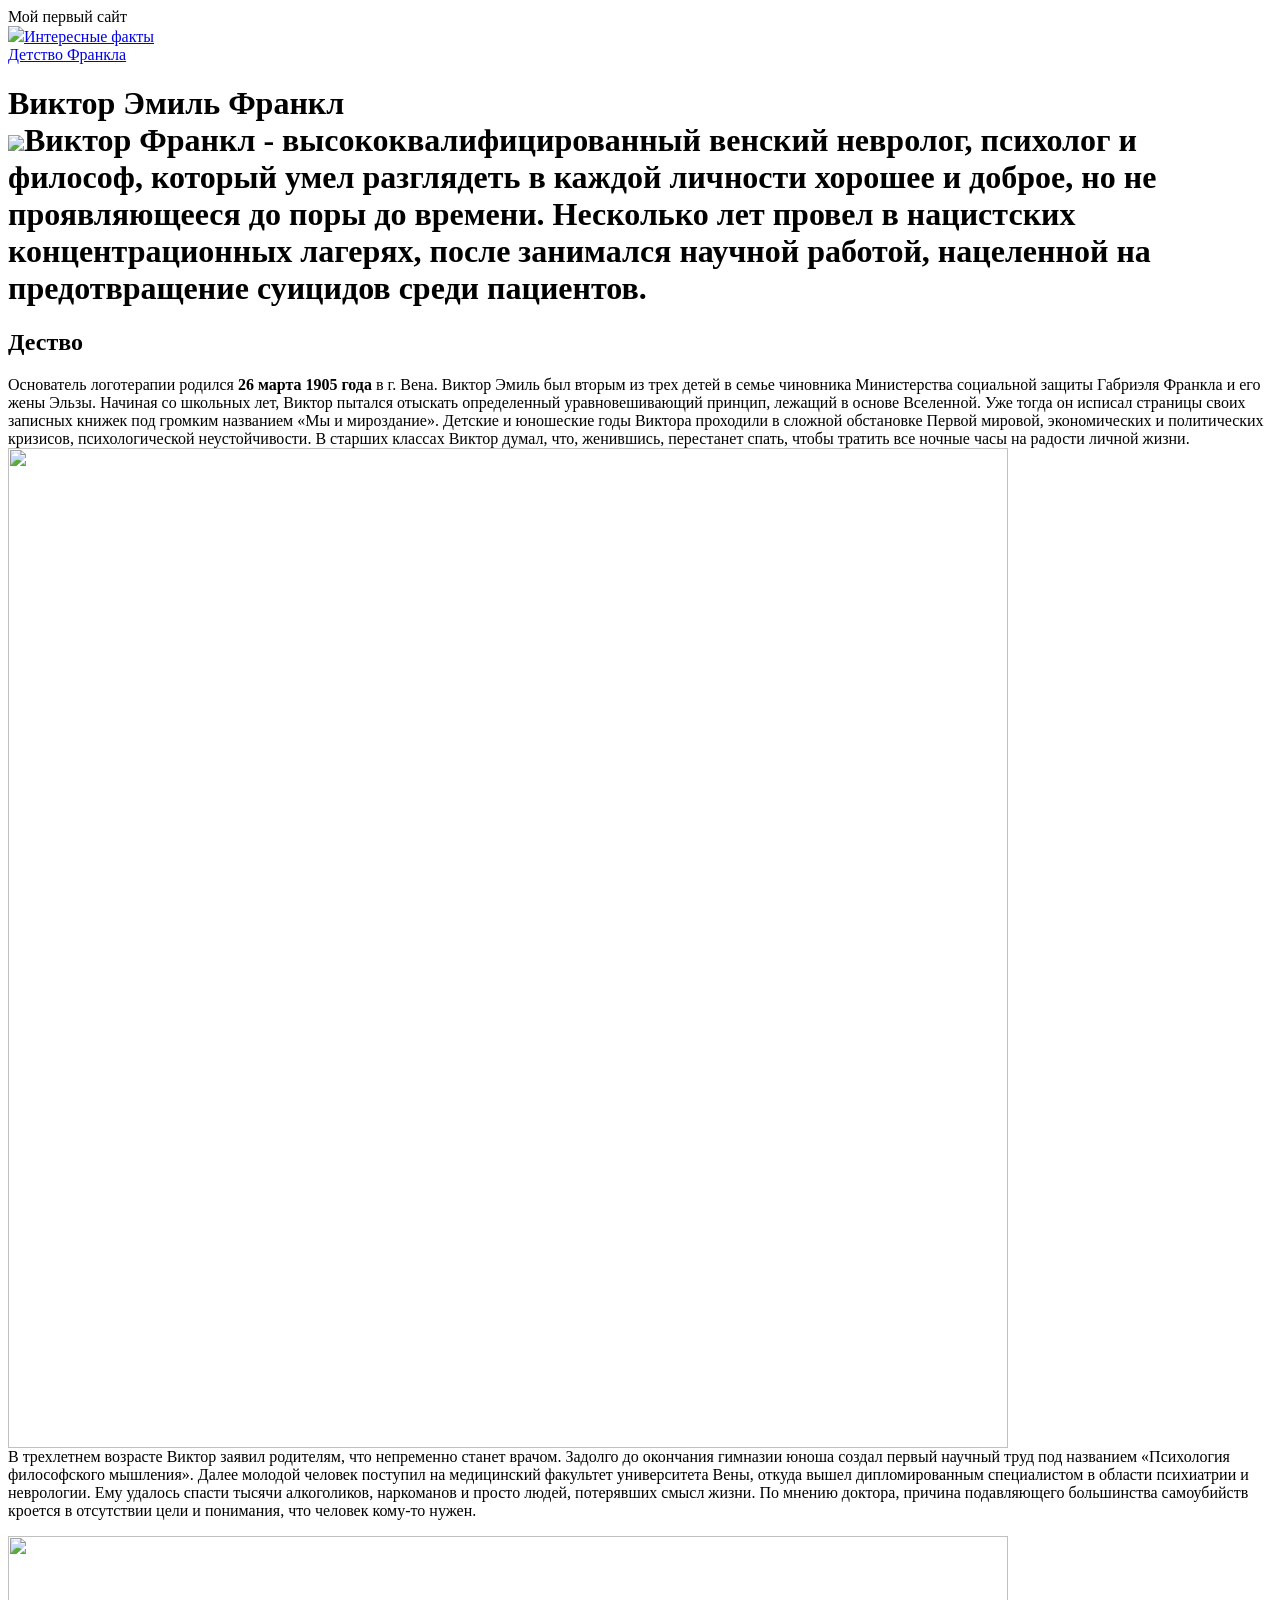
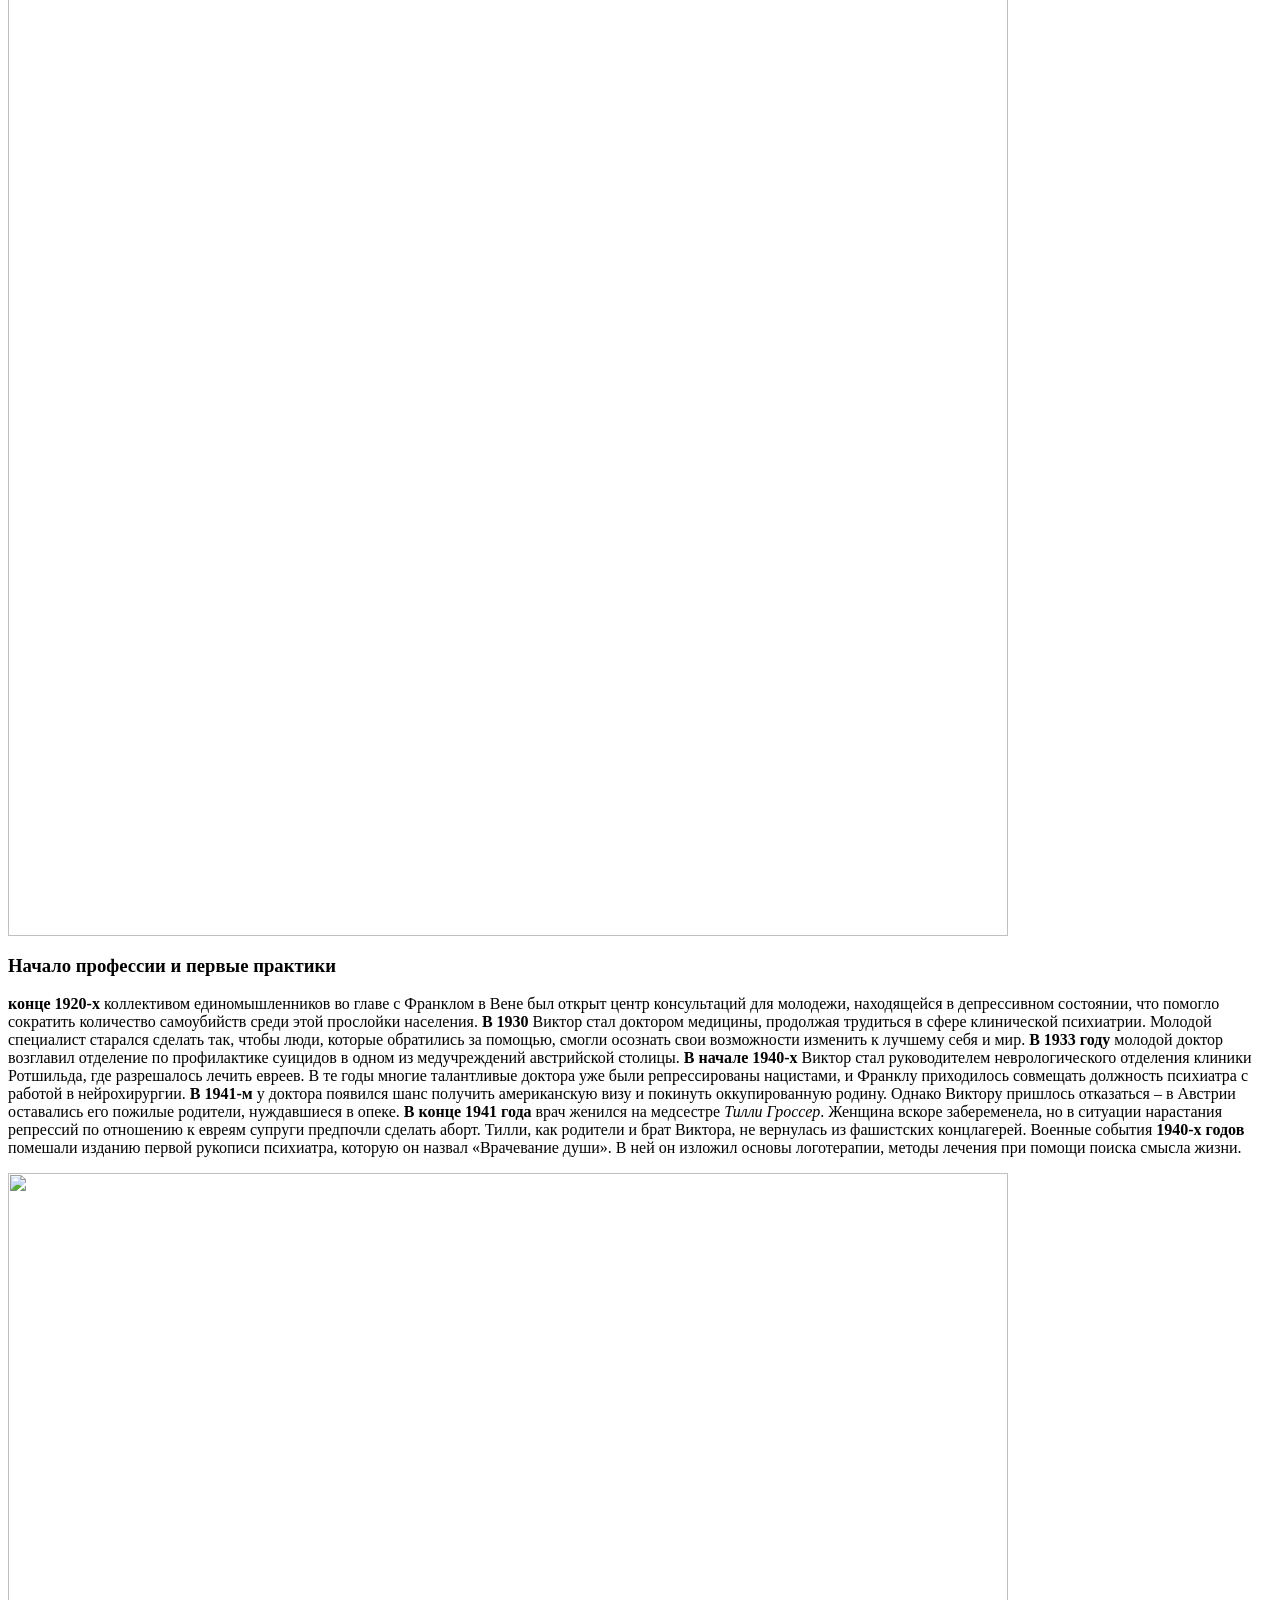
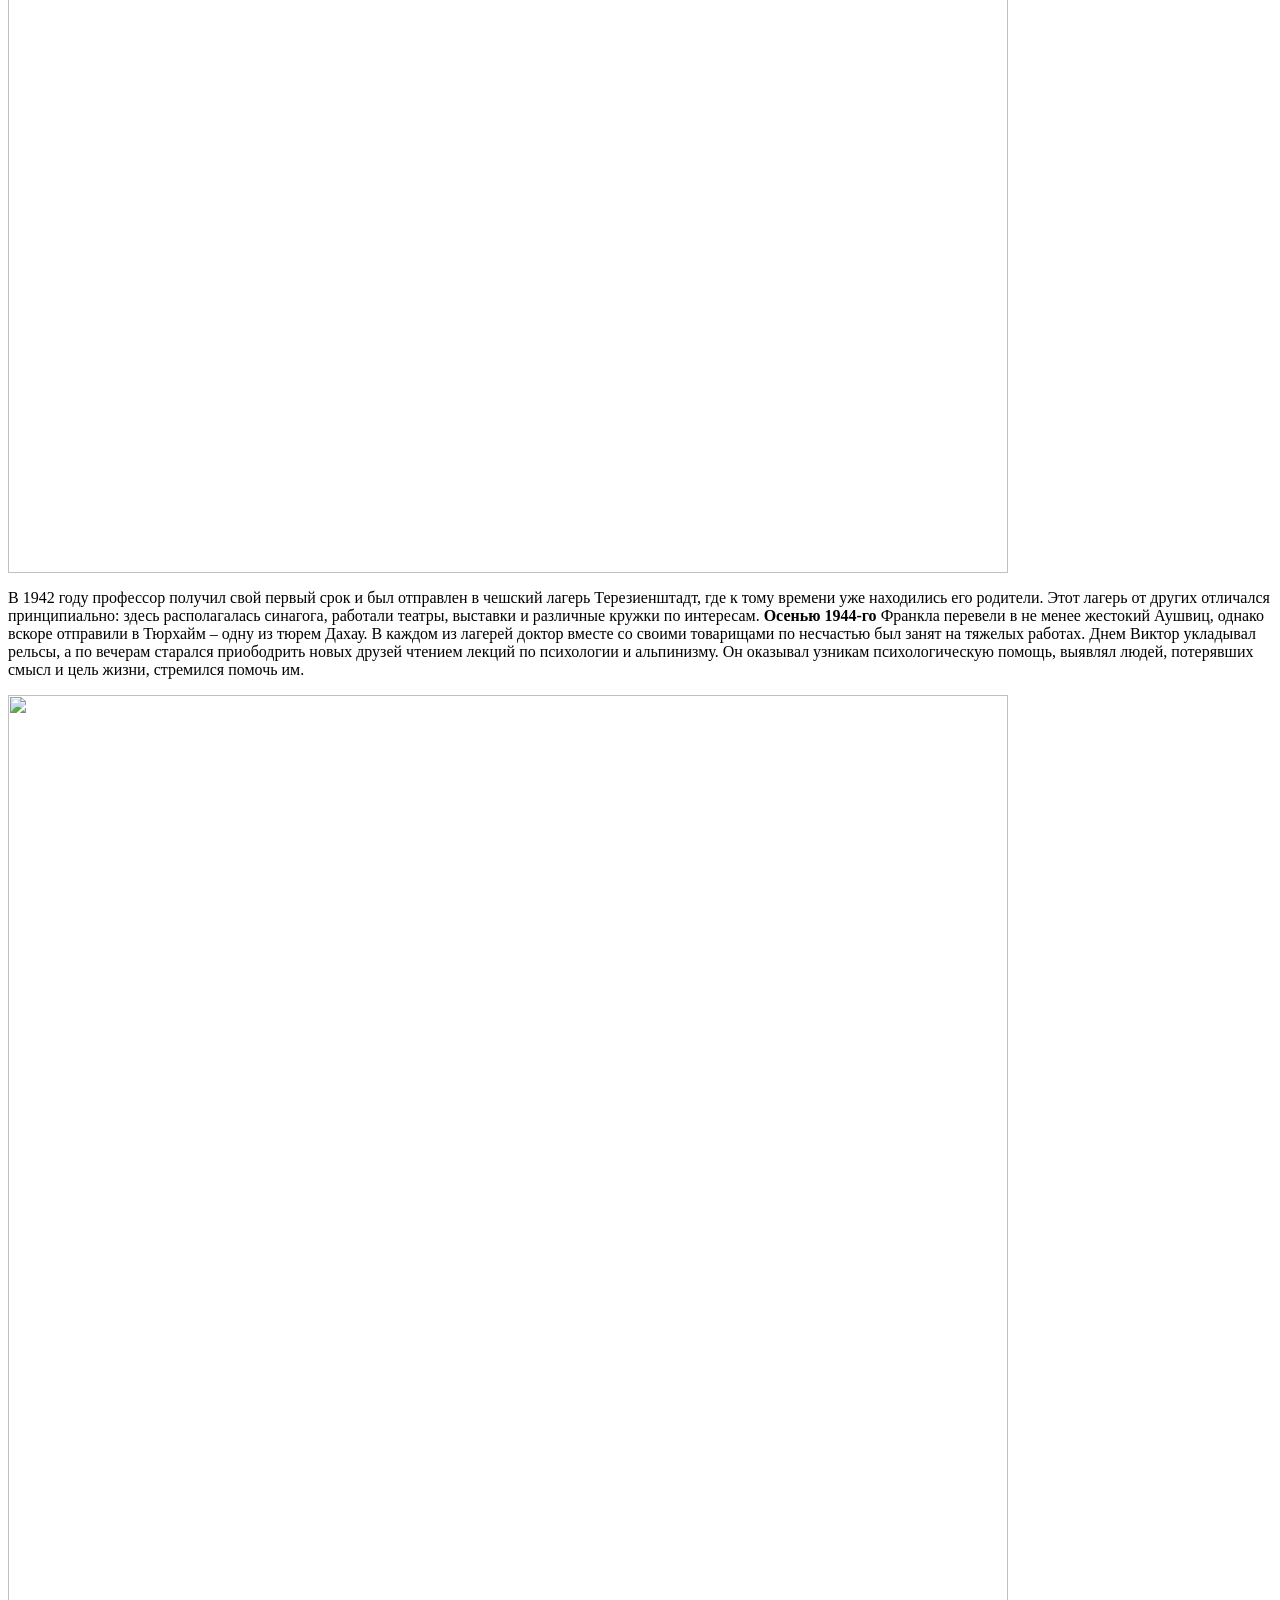
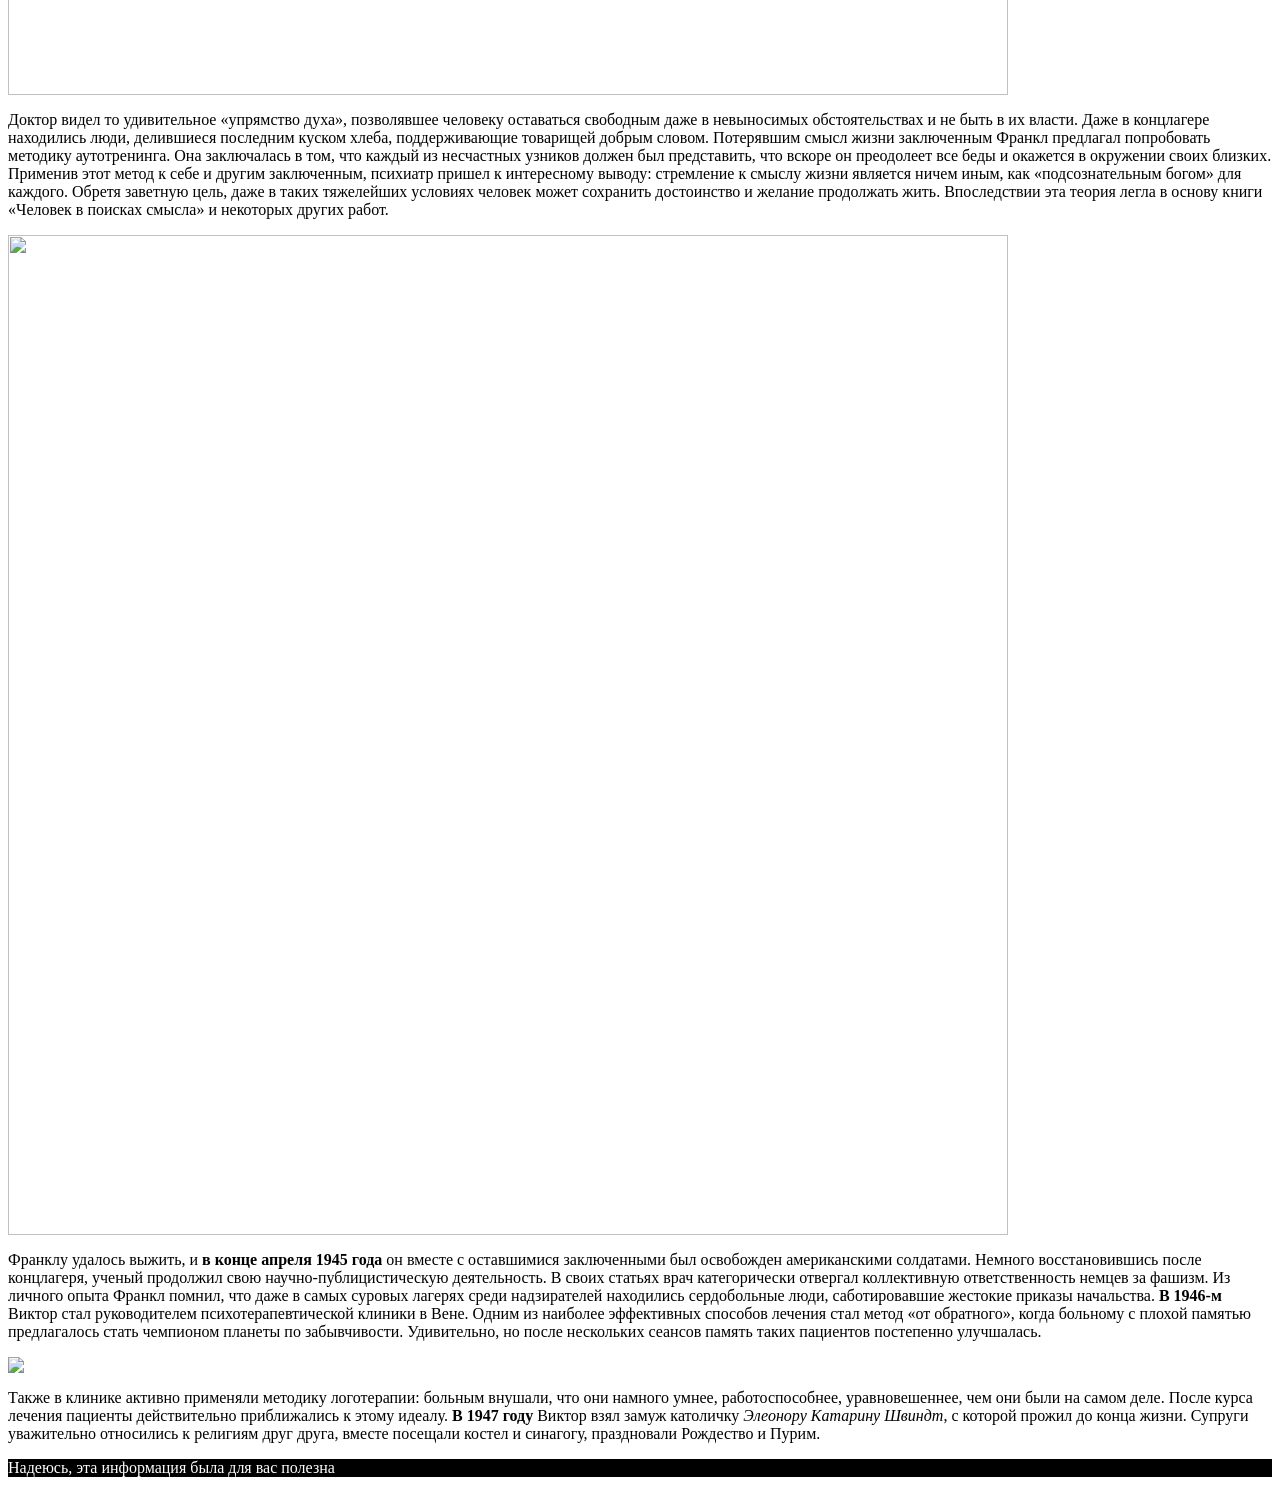
==== commit 542ad5b9: "Update index.html" ====
--- a/index.html
+++ b/index.html
@@ -1,16 +1,16 @@
 <html>
-  <head>
-      <title><img src="https://w7.pngwing.com/pngs/313/23/png-transparent-person-with-gogs-in-head-illustration-knowledge-base-knowledge-management-information-knowledge-miscellaneous-blue-expert.png"/>Биография Виктора Франкла. Полное содержание.</title>fs
-      <link rel="stylesheet" href="style.css"/>
-  </head>
-  <body>
-  <header style="font-size: 14 px;background:black;color:white">Мой первый сайт<br/><img src="https://w7.pngwing.com/pngs/313/23/png-transparent-person-with-gogs-in-head-illustration-knowledge-base-knowledge-management-information-knowledge-miscellaneous-blue-expert.png"width=" 20 px"/><a href="https://biographe.ru/uchenie/viktor-frankl/?ysclid=l6j7wdyyk9654541265">Интересные факты</a></p></header>
-  <main>
-    <h1 style="font-size: 50 px">Виктор Эмиль Франкл
-    <br/><img src="https://avatars.mds.yandex.net/get-music-misc/2419084/track.59875841.kb26en7v.og/m1000x1000?webp=false"width="500px"/>
-    <br style="font-size: 32 px"/><b>Виктор Франкл</b> - высококвалифицированный венский невролог, психолог и философ, который умел разглядеть в каждой личности хорошее и доброе, но не проявляющееся до поры до времени. Несколько лет провел в нацистских концентрационных лагерях, после занимался научной работой, нацеленной на предотвращение суицидов среди пациентов.</h1>
+    <head>
+        <title><img src="https://w7.pngwing.com/pngs/313/23/png-transparent-person-with-gogs-in-head-illustration-knowledge-base-knowledge-management-information-knowledge-miscellaneous-blue-expert.png"/>Биография Виктора Франкла. Полное содержание.</title>
+        <link rel="stylesheet" href="style.css"/>
+    </head>
+    <body>
+        <header>Мой первый сайт<br/><img src="https://w7.pngwing.com/pngs/313/23/png-transparent-person-with-gogs-in-head-illustration-knowledge-base-knowledge-management-information-knowledge-miscellaneous-blue-expert.png"/><a href="https://biographe.ru/uchenie/viktor-frankl/?ysclid=l6j7wdyyk9654541265">Интересные факты</a></header>
+        <main>
+            <a href="#childhood">Детство Франкла</a>
+            <h1>Виктор Эмиль Франкл
+            <br/><img src="https://avatars.mds.yandex.net/get-music-misc/2419084/track.59875841.kb26en7v.og/m1000x1000?webp=false"/><b>Виктор Франкл</b> - высококвалифицированный венский невролог, психолог и философ, который умел разглядеть в каждой личности хорошее и доброе, но не проявляющееся до поры до времени. Несколько лет провел в нацистских концентрационных лагерях, после занимался научной работой, нацеленной на предотвращение суицидов среди пациентов.</h1>
     <p></p>
-    <h2 style="font-size: 24 px"> Дество</h2>
+    <h2 class="childhood"> Дество</h2>
     <p>Основатель логотерапии родился <b>26 марта 1905 года</b> в г. Вена. Виктор Эмиль был вторым из трех детей в семье чиновника Министерства социальной защиты Габриэля Франкла и его жены Эльзы. Начиная со школьных лет, Виктор пытался отыскать определенный уравновешивающий принцип, лежащий в основе Вселенной. Уже тогда он исписал страницы своих записных книжек под громким названием «Мы и мироздание». Детские и юношеские годы Виктора проходили в сложной обстановке Первой мировой, экономических и политических кризисов, психологической неустойчивости. В старших классах Виктор думал, что, женившись, перестанет спать, чтобы тратить все ночные часы на радости личной жизни.
      <br/><img src="https://vera21.ru/wp-content/uploads/2020/03/csm_19500101_pd28328.hr_afb8fdbdbd.jpg"width="1000 px"/>
      <br/>В трехлетнем возрасте Виктор заявил родителям, что непременно станет врачом. Задолго до окончания гимназии юноша создал первый научный труд под названием «Психология философского мышления». Далее молодой человек поступил на медицинский факультет университета Вены, откуда вышел дипломированным специалистом в области психиатрии и неврологии. Ему удалось спасти тысячи алкоголиков, наркоманов и просто людей, потерявших смысл жизни. По мнению доктора, причина подавляющего большинства самоубийств кроется в отсутствии цели и понимания, что человек кому-то нужен.</p> 
@@ -24,8 +24,8 @@
     <p><img src="https://avatars.mds.yandex.net/i?id=38c36002abc5ef10ea6af2503998e9a3-5167594-images-thumbs&n=13"width="1000 px"/></p>
     <p>Франклу удалось выжить, и <b>в конце апреля 1945 года</b> он вместе с оставшимися заключенными был освобожден американскими солдатами. Немного восстановившись после концлагеря, ученый продолжил свою научно-публицистическую деятельность. В своих статьях врач категорически отвергал коллективную ответственность немцев за фашизм. Из личного опыта Франкл помнил, что даже в самых суровых лагерях среди надзирателей находились сердобольные люди, саботировавшие жестокие приказы начальства. <b>В 1946-м</b> Виктор стал руководителем психотерапевтической клиники в Вене. Одним из наиболее эффективных способов лечения стал метод «от обратного», когда больному с плохой памятью предлагалось стать чемпионом планеты по забывчивости. Удивительно, но после нескольких сеансов память таких пациентов постепенно улучшалась. </p>
     <p><img src="http://n1s1.hsmedia.ru/de/7d/7b/de7d7b8c92f1b2fc1b0cadfc3ffea39e/680x470_0xc0a8392b_16020892341462571752.jpeg"/></p>
-    <p>Также в клинике активно применяли методику логотерапии: больным внушали, что они намного умнее, работоспособнее, уравновешеннее, чем они были на самом деле. После курса лечения пациенты действительно приближались к этому идеалу. <b>В 1947 году</b> Виктор взял замуж католичку <i>Элеонору Катарину Швиндт</i>, с которой прожил до конца жизни. Супруги уважительно относились к религиям друг друга, вместе посещали костел и синагогу, праздновали Рождество и Пурим. 
-  </main>
+    <p>Также в клинике активно применяли методику логотерапии: больным внушали, что они намного умнее, работоспособнее, уравновешеннее, чем они были на самом деле. После курса лечения пациенты действительно приближались к этому идеалу. <b>В 1947 году</b> Виктор взял замуж католичку <i>Элеонору Катарину Швиндт</i>, с которой прожил до конца жизни. Супруги уважительно относились к религиям друг друга, вместе посещали костел и синагогу, праздновали Рождество и Пурим.</p>
+        </main>
   <footer style="background:black;color:white">Надеюсь, эта информация была для вас полезна</footer>
   </body>
 </html>
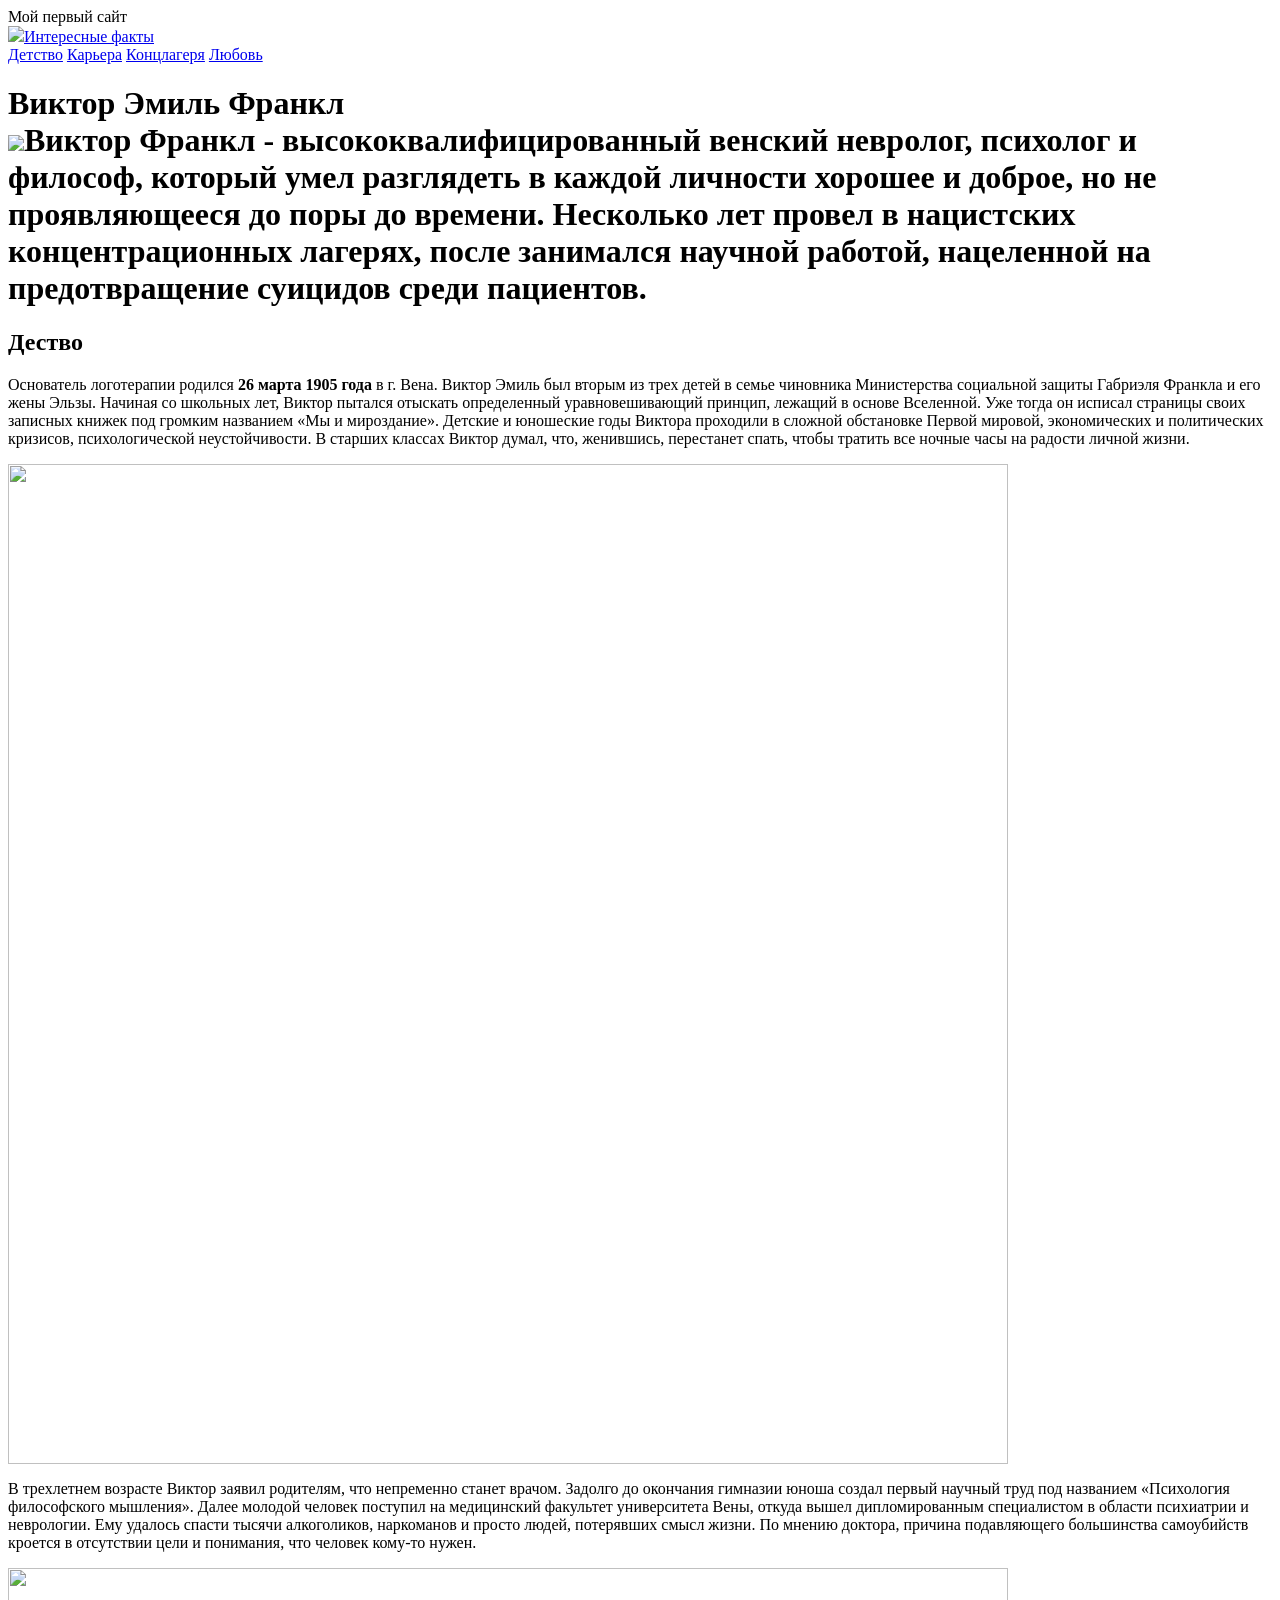
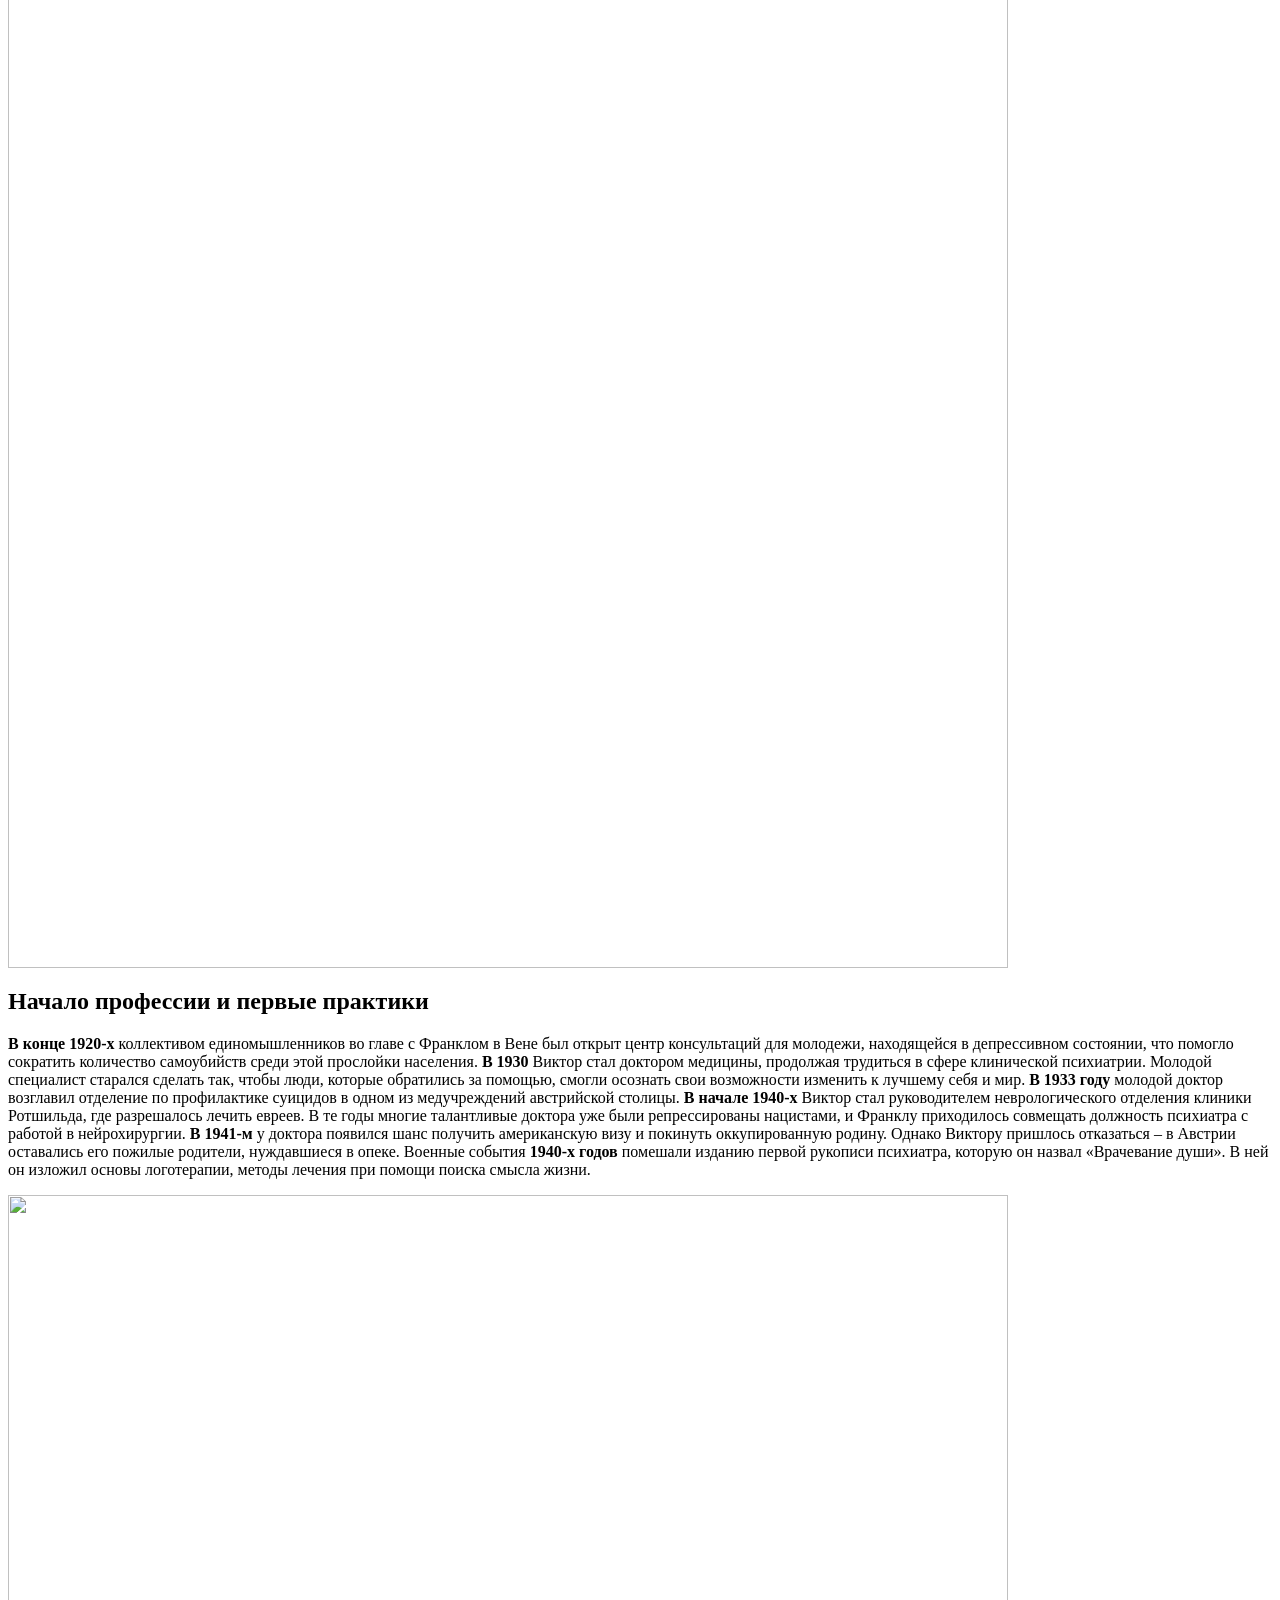
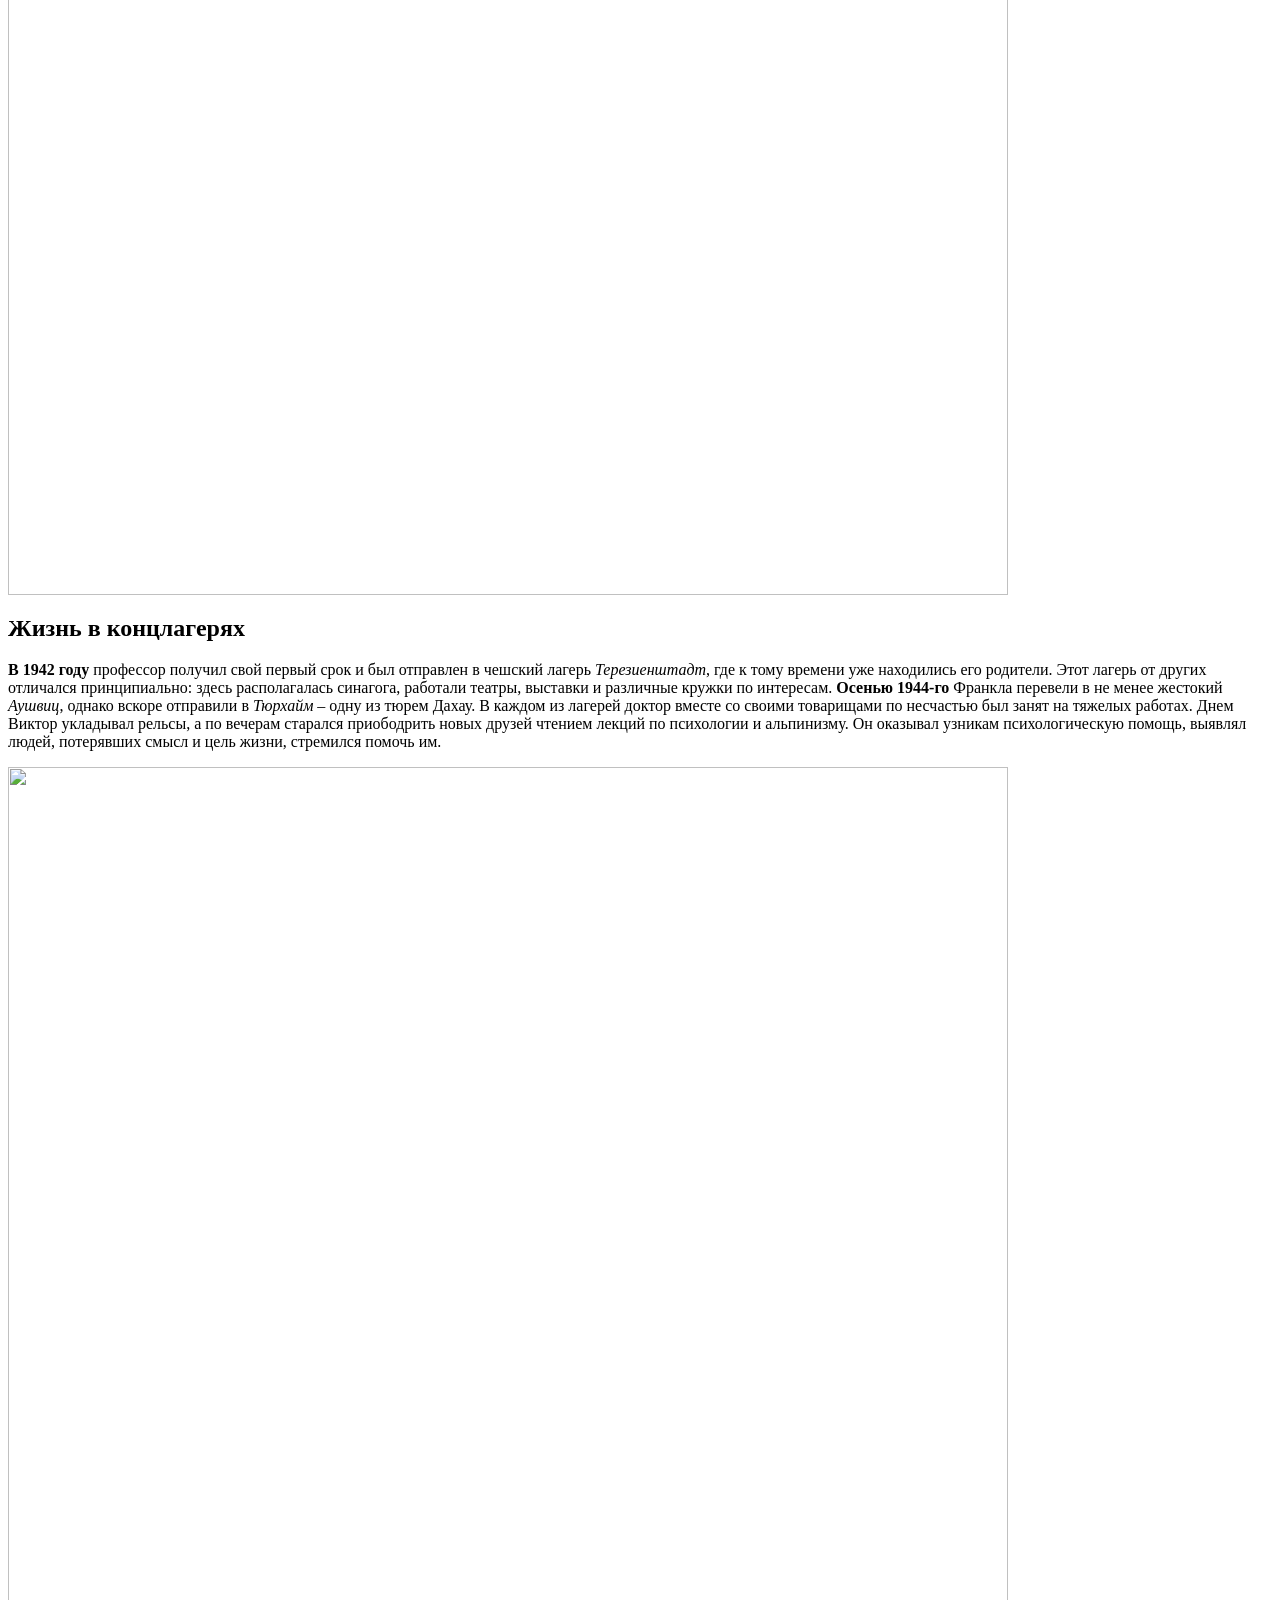
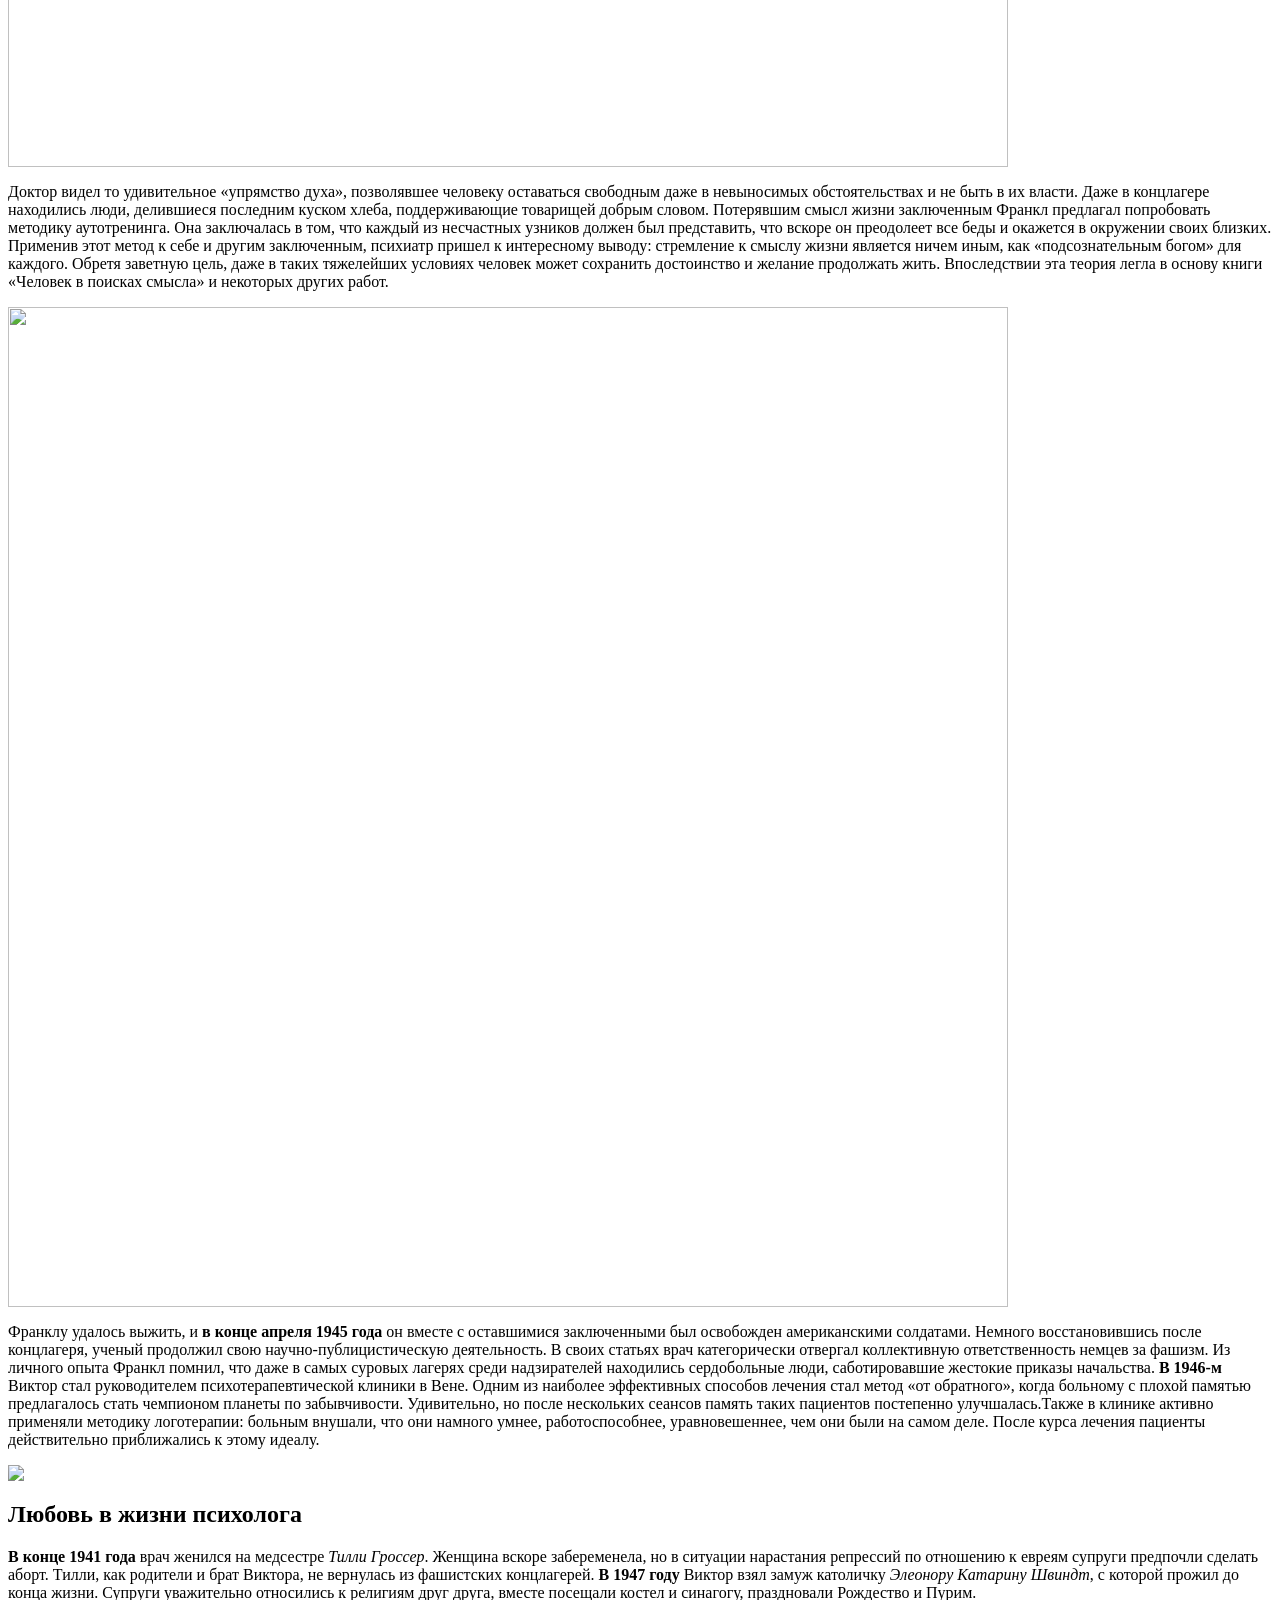
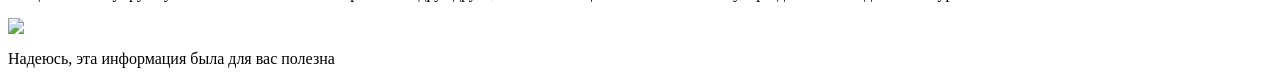
==== commit e75a8461: "Update index.html" ====
--- a/index.html
+++ b/index.html
@@ -6,26 +6,33 @@
     <body>
         <header>Мой первый сайт<br/><img src="https://w7.pngwing.com/pngs/313/23/png-transparent-person-with-gogs-in-head-illustration-knowledge-base-knowledge-management-information-knowledge-miscellaneous-blue-expert.png"/><a href="https://biographe.ru/uchenie/viktor-frankl/?ysclid=l6j7wdyyk9654541265">Интересные факты</a></header>
         <main>
-            <a href="#childhood">Детство Франкла</a>
+            <nav>
+                <a href="#childhood">Детство</a>
+                <a href="#bisness">Карьера</a>
+                <a href="#war">Концлагеря</a>
+                <a href="#love">Любовь</a>
+            </nav>
             <h1>Виктор Эмиль Франкл
             <br/><img src="https://avatars.mds.yandex.net/get-music-misc/2419084/track.59875841.kb26en7v.og/m1000x1000?webp=false"/><b>Виктор Франкл</b> - высококвалифицированный венский невролог, психолог и философ, который умел разглядеть в каждой личности хорошее и доброе, но не проявляющееся до поры до времени. Несколько лет провел в нацистских концентрационных лагерях, после занимался научной работой, нацеленной на предотвращение суицидов среди пациентов.</h1>
-    <p></p>
-    <h2 class="childhood"> Дество</h2>
-    <p>Основатель логотерапии родился <b>26 марта 1905 года</b> в г. Вена. Виктор Эмиль был вторым из трех детей в семье чиновника Министерства социальной защиты Габриэля Франкла и его жены Эльзы. Начиная со школьных лет, Виктор пытался отыскать определенный уравновешивающий принцип, лежащий в основе Вселенной. Уже тогда он исписал страницы своих записных книжек под громким названием «Мы и мироздание». Детские и юношеские годы Виктора проходили в сложной обстановке Первой мировой, экономических и политических кризисов, психологической неустойчивости. В старших классах Виктор думал, что, женившись, перестанет спать, чтобы тратить все ночные часы на радости личной жизни.
-     <br/><img src="https://vera21.ru/wp-content/uploads/2020/03/csm_19500101_pd28328.hr_afb8fdbdbd.jpg"width="1000 px"/>
-     <br/>В трехлетнем возрасте Виктор заявил родителям, что непременно станет врачом. Задолго до окончания гимназии юноша создал первый научный труд под названием «Психология философского мышления». Далее молодой человек поступил на медицинский факультет университета Вены, откуда вышел дипломированным специалистом в области психиатрии и неврологии. Ему удалось спасти тысячи алкоголиков, наркоманов и просто людей, потерявших смысл жизни. По мнению доктора, причина подавляющего большинства самоубийств кроется в отсутствии цели и понимания, что человек кому-то нужен.</p> 
-    <p><img src="https://kratkoebio.ru/wp-content/uploads/2021/10/young1.jpg"width="1000 px"/></p>
-    <h3 style="font-size: 20 px">Начало профессии и первые практики</h3>
-    <p><b>конце 1920-х</b> коллективом единомышленников во главе с Франклом в Вене был открыт центр консультаций для молодежи, находящейся в депрессивном состоянии, что помогло сократить количество самоубийств среди этой прослойки населения. <b>В 1930</b> Виктор стал доктором медицины, продолжая трудиться в сфере клинической психиатрии. Молодой специалист старался сделать так, чтобы люди, которые обратились за помощью, смогли осознать свои возможности изменить к лучшему себя и мир. <b>В 1933 году</b> молодой доктор возглавил отделение по профилактике суицидов в одном из медучреждений австрийской столицы. <b>В начале 1940-х</b> Виктор стал руководителем неврологического отделения клиники Ротшильда, где разрешалось лечить евреев. В те годы многие талантливые доктора уже были репрессированы нацистами, и Франклу приходилось совмещать должность психиатра с работой в нейрохирургии. <b>В 1941-м</b> у доктора появился шанс получить американскую визу и покинуть оккупированную родину. Однако Виктору пришлось отказаться – в Австрии оставались его пожилые родители, нуждавшиеся в опеке. <b>В конце 1941 года</b> врач женился на медсестре <i>Тилли Гроссер</i>. Женщина вскоре забеременела, но в ситуации нарастания репрессий по отношению к евреям супруги предпочли сделать аборт. Тилли, как родители и брат Виктора, не вернулась из фашистских концлагерей. Военные события <b>1940-х годов</b> помешали изданию первой рукописи психиатра, которую он назвал «Врачевание души». В ней он изложил основы логотерапии, методы лечения при помощи поиска смысла жизни.</p>
-    <p><img src="https://1.bp.blogspot.com/-dtq5ak_xfPo/WTlXe78n40I/AAAAAAAAlks/C_eVs6iWyeUrxZ2p2xacATqb_rR__hCwgCEw/s1600/6.jpg"width="1000px"/></p>
-    <p>В 1942 году профессор получил свой первый срок и был отправлен в чешский лагерь Терезиенштадт, где к тому времени уже находились его родители. Этот лагерь от других отличался принципиально: здесь располагалась синагога, работали театры, выставки и различные кружки по интересам. <b>Осенью 1944-го</b> Франкла перевели в не менее жестокий Аушвиц, однако вскоре отправили в Тюрхайм – одну из тюрем Дахау. В каждом из лагерей доктор вместе со своими товарищами по несчастью был занят на тяжелых работах. Днем Виктор укладывал рельсы, а по вечерам старался приободрить новых друзей чтением лекций по психологии и альпинизму. Он оказывал узникам психологическую помощь, выявлял людей, потерявших смысл и цель жизни, стремился помочь им. </p>
-    <p><img src="https://cdn.prod.www.spiegel.de/images/50cf9d86-0001-0004-0000-000001386894_w1528_r1.4785608674223756_fpx44.6_fpy49.98.jpg"width="1000 px"/></p>
-    <p>Доктор видел то удивительное «упрямство духа», позволявшее человеку оставаться свободным даже в невыносимых обстоятельствах и не быть в их власти. Даже в концлагере находились люди, делившиеся последним куском хлеба, поддерживающие товарищей добрым словом. Потерявшим смысл жизни заключенным Франкл предлагал попробовать методику аутотренинга. Она заключалась в том, что каждый из несчастных узников должен был представить, что вскоре он преодолеет все беды и окажется в окружении своих близких. Применив этот метод к себе и другим заключенным, психиатр пришел к интересному выводу: стремление к смыслу жизни является ничем иным, как «подсознательным богом» для каждого. Обретя заветную цель, даже в таких тяжелейших условиях человек может сохранить достоинство и желание продолжать жить. Впоследствии эта теория легла в основу книги «Человек в поисках смысла» и некоторых других работ. </p>
-    <p><img src="https://avatars.mds.yandex.net/i?id=38c36002abc5ef10ea6af2503998e9a3-5167594-images-thumbs&n=13"width="1000 px"/></p>
-    <p>Франклу удалось выжить, и <b>в конце апреля 1945 года</b> он вместе с оставшимися заключенными был освобожден американскими солдатами. Немного восстановившись после концлагеря, ученый продолжил свою научно-публицистическую деятельность. В своих статьях врач категорически отвергал коллективную ответственность немцев за фашизм. Из личного опыта Франкл помнил, что даже в самых суровых лагерях среди надзирателей находились сердобольные люди, саботировавшие жестокие приказы начальства. <b>В 1946-м</b> Виктор стал руководителем психотерапевтической клиники в Вене. Одним из наиболее эффективных способов лечения стал метод «от обратного», когда больному с плохой памятью предлагалось стать чемпионом планеты по забывчивости. Удивительно, но после нескольких сеансов память таких пациентов постепенно улучшалась. </p>
-    <p><img src="http://n1s1.hsmedia.ru/de/7d/7b/de7d7b8c92f1b2fc1b0cadfc3ffea39e/680x470_0xc0a8392b_16020892341462571752.jpeg"/></p>
-    <p>Также в клинике активно применяли методику логотерапии: больным внушали, что они намного умнее, работоспособнее, уравновешеннее, чем они были на самом деле. После курса лечения пациенты действительно приближались к этому идеалу. <b>В 1947 году</b> Виктор взял замуж католичку <i>Элеонору Катарину Швиндт</i>, с которой прожил до конца жизни. Супруги уважительно относились к религиям друг друга, вместе посещали костел и синагогу, праздновали Рождество и Пурим.</p>
+            <h2 class="childhood"> Дество</h2>
+            <p>Основатель логотерапии родился <b>26 марта 1905 года</b> в г. Вена. Виктор Эмиль был вторым из трех детей в семье чиновника Министерства социальной защиты Габриэля Франкла и его жены Эльзы. Начиная со школьных лет, Виктор пытался отыскать определенный уравновешивающий принцип, лежащий в основе Вселенной. Уже тогда он исписал страницы своих записных книжек под громким названием «Мы и мироздание». Детские и юношеские годы Виктора проходили в сложной обстановке Первой мировой, экономических и политических кризисов, психологической неустойчивости. В старших классах Виктор думал, что, женившись, перестанет спать, чтобы тратить все ночные часы на радости личной жизни.</p>
+            <p><img src="https://vera21.ru/wp-content/uploads/2020/03/csm_19500101_pd28328.hr_afb8fdbdbd.jpg"width="1000 px"/></p>
+            <p>В трехлетнем возрасте Виктор заявил родителям, что непременно станет врачом. Задолго до окончания гимназии юноша создал первый научный труд под названием «Психология философского мышления». Далее молодой человек поступил на медицинский факультет университета Вены, откуда вышел дипломированным специалистом в области психиатрии и неврологии. Ему удалось спасти тысячи алкоголиков, наркоманов и просто людей, потерявших смысл жизни. По мнению доктора, причина подавляющего большинства самоубийств кроется в отсутствии цели и понимания, что человек кому-то нужен.</p> 
+            <p><img src="https://kratkoebio.ru/wp-content/uploads/2021/10/young1.jpg"width="1000 px"/></p>
+            <h2 class="bisness">Начало профессии и первые практики</h2>
+            <p><b>В конце 1920-х</b> коллективом единомышленников во главе с Франклом в Вене был открыт центр консультаций для молодежи, находящейся в депрессивном состоянии, что помогло сократить количество самоубийств среди этой прослойки населения. <b>В 1930</b> Виктор стал доктором медицины, продолжая трудиться в сфере клинической психиатрии. Молодой специалист старался сделать так, чтобы люди, которые обратились за помощью, смогли осознать свои возможности изменить к лучшему себя и мир. <b>В 1933 году</b> молодой доктор возглавил отделение по профилактике суицидов в одном из медучреждений австрийской столицы. <b>В начале 1940-х</b> Виктор стал руководителем неврологического отделения клиники Ротшильда, где разрешалось лечить евреев. В те годы многие талантливые доктора уже были репрессированы нацистами, и Франклу приходилось совмещать должность психиатра с работой в нейрохирургии. <b>В 1941-м</b> у доктора появился шанс получить американскую визу и покинуть оккупированную родину. Однако Виктору пришлось отказаться – в Австрии оставались его пожилые родители, нуждавшиеся в опеке.  Военные события <b>1940-х годов</b> помешали изданию первой рукописи психиатра, которую он назвал «Врачевание души». В ней он изложил основы логотерапии, методы лечения при помощи поиска смысла жизни.</p>
+            <p><img src="https://1.bp.blogspot.com/-dtq5ak_xfPo/WTlXe78n40I/AAAAAAAAlks/C_eVs6iWyeUrxZ2p2xacATqb_rR__hCwgCEw/s1600/6.jpg"width="1000px"/></p>
+            <h2 class="war"> Жизнь в концлагерях </h2>
+            <p><b>В 1942 году</b> профессор получил свой первый срок и был отправлен в чешский лагерь <i>Терезиенштадт</i>, где к тому времени уже находились его родители. Этот лагерь от других отличался принципиально: здесь располагалась синагога, работали театры, выставки и различные кружки по интересам. <b>Осенью 1944-го</b> Франкла перевели в не менее жестокий <i>Аушвиц</i>, однако вскоре отправили в <i>Тюрхайм</i> – одну из тюрем Дахау. В каждом из лагерей доктор вместе со своими товарищами по несчастью был занят на тяжелых работах. Днем Виктор укладывал рельсы, а по вечерам старался приободрить новых друзей чтением лекций по психологии и альпинизму. Он оказывал узникам психологическую помощь, выявлял людей, потерявших смысл и цель жизни, стремился помочь им. </p>
+            <p><img src="https://cdn.prod.www.spiegel.de/images/50cf9d86-0001-0004-0000-000001386894_w1528_r1.4785608674223756_fpx44.6_fpy49.98.jpg"width="1000 px"/></p>
+            <p>Доктор видел то удивительное «упрямство духа», позволявшее человеку оставаться свободным даже в невыносимых обстоятельствах и не быть в их власти. Даже в концлагере находились люди, делившиеся последним куском хлеба, поддерживающие товарищей добрым словом. Потерявшим смысл жизни заключенным Франкл предлагал попробовать методику аутотренинга. Она заключалась в том, что каждый из несчастных узников должен был представить, что вскоре он преодолеет все беды и окажется в окружении своих близких. Применив этот метод к себе и другим заключенным, психиатр пришел к интересному выводу: стремление к смыслу жизни является ничем иным, как «подсознательным богом» для каждого. Обретя заветную цель, даже в таких тяжелейших условиях человек может сохранить достоинство и желание продолжать жить. Впоследствии эта теория легла в основу книги «Человек в поисках смысла» и некоторых других работ. </p>
+            <p><img src="https://avatars.mds.yandex.net/i?id=38c36002abc5ef10ea6af2503998e9a3-5167594-images-thumbs&n=13"width="1000 px"/></p>
+            <p>Франклу удалось выжить, и <b>в конце апреля 1945 года</b> он вместе с оставшимися заключенными был освобожден американскими солдатами. Немного восстановившись после концлагеря, ученый продолжил свою научно-публицистическую деятельность. В своих статьях врач категорически отвергал коллективную ответственность немцев за фашизм. Из личного опыта Франкл помнил, что даже в самых суровых лагерях среди надзирателей находились сердобольные люди, саботировавшие жестокие приказы начальства. <b>В 1946-м</b> Виктор стал руководителем психотерапевтической клиники в Вене. Одним из наиболее эффективных способов лечения стал метод «от обратного», когда больному с плохой памятью предлагалось стать чемпионом планеты по забывчивости. Удивительно, но после нескольких сеансов память таких пациентов постепенно улучшалась.Также в клинике активно применяли методику логотерапии: больным внушали, что они намного умнее, работоспособнее, уравновешеннее, чем они были на самом деле. После курса лечения пациенты действительно приближались к этому идеалу.</p>
+            <p><img src="http://n1s1.hsmedia.ru/de/7d/7b/de7d7b8c92f1b2fc1b0cadfc3ffea39e/680x470_0xc0a8392b_16020892341462571752.jpeg"/></p>
+            <h2 class="love">Любовь в жизни психолога</h2>
+            <p><b>В конце 1941 года</b> врач женился на медсестре <i>Тилли Гроссер</i>. Женщина вскоре забеременела, но в ситуации нарастания репрессий по отношению к евреям супруги предпочли сделать аборт. Тилли, как родители и брат Виктора, не вернулась из фашистских концлагерей. <b>В 1947 году</b> Виктор взял замуж католичку <i>Элеонору Катарину Швиндт</i>, с которой прожил до конца жизни. Супруги уважительно относились к религиям друг друга, вместе посещали костел и синагогу, праздновали Рождество и Пурим.</p>
+            <p><img src="https://stmegi.com/upload/medialibrary/3bc/3bcbab57abe598975f34f2766d99ba9c.jpg"/></p>
         </main>
-  <footer style="background:black;color:white">Надеюсь, эта информация была для вас полезна</footer>
+  <footer>Надеюсь, эта информация была для вас полезна</footer>
   </body>
 </html>
